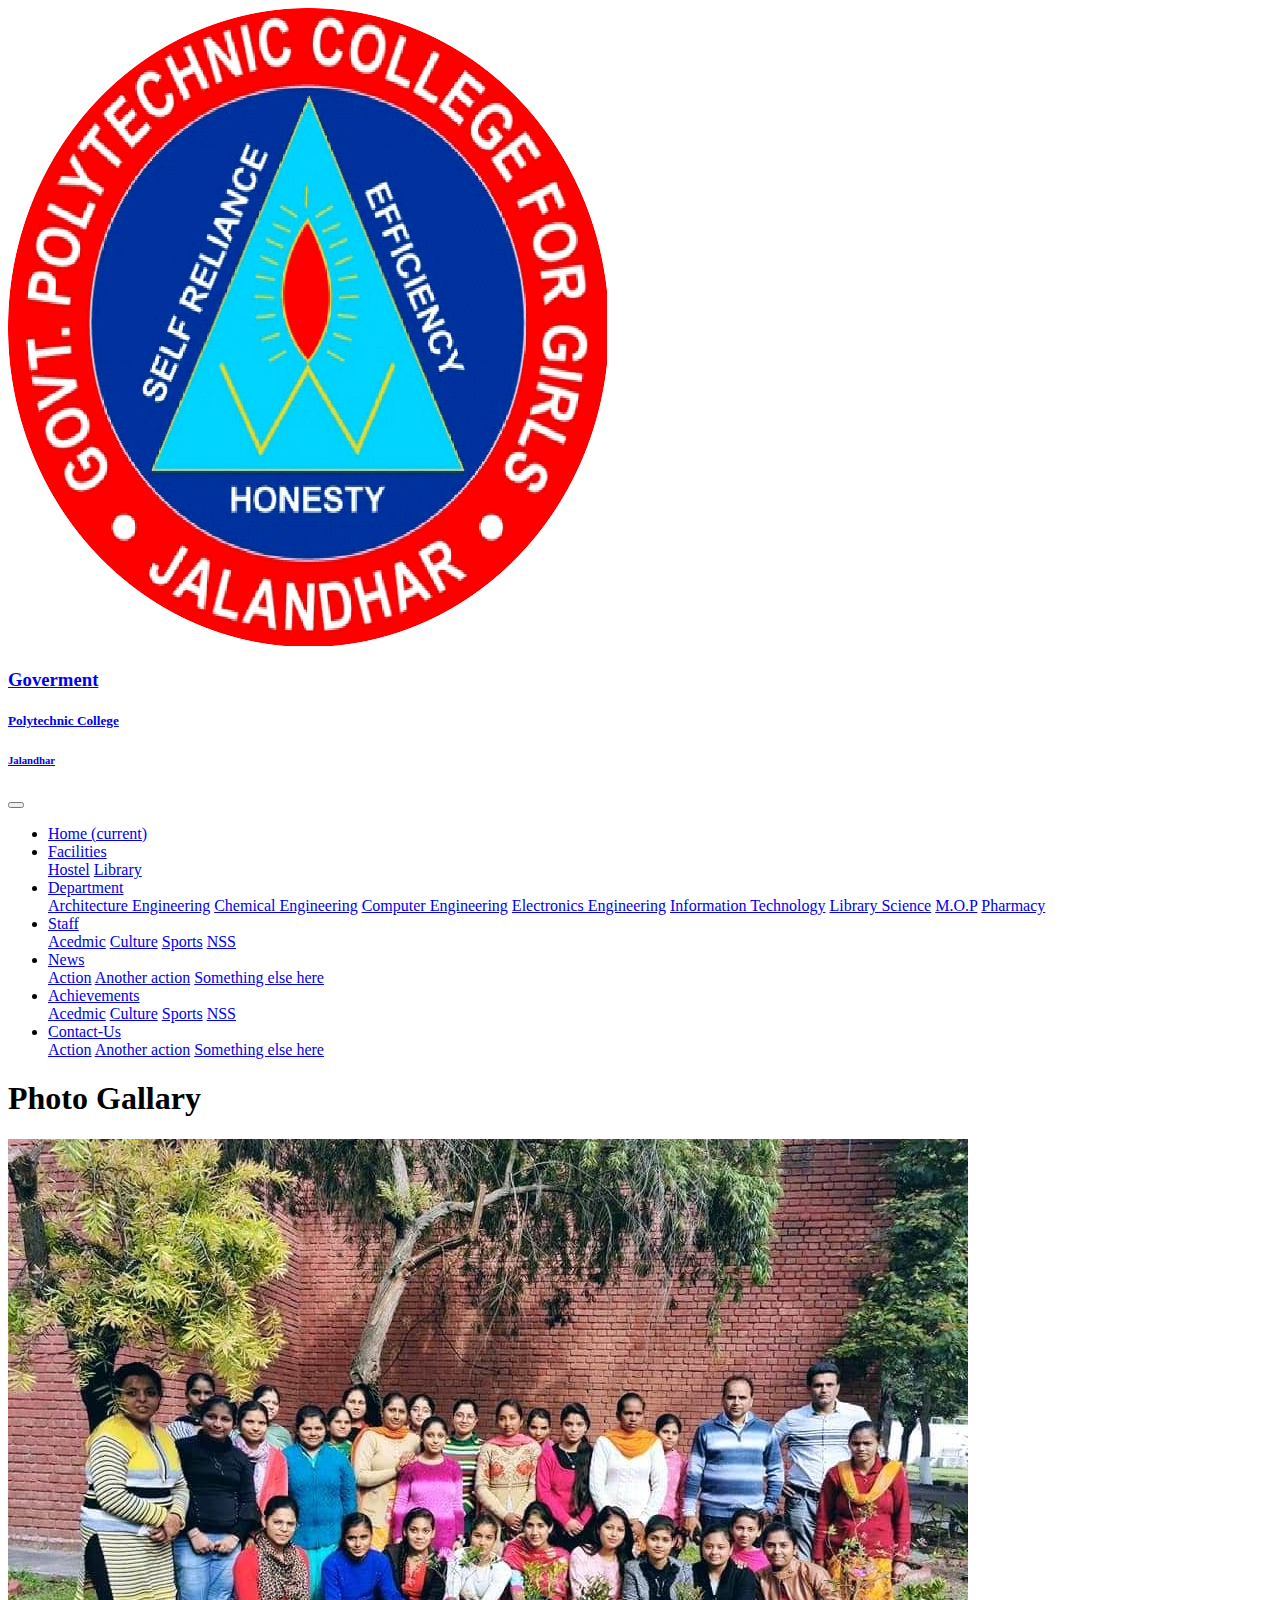
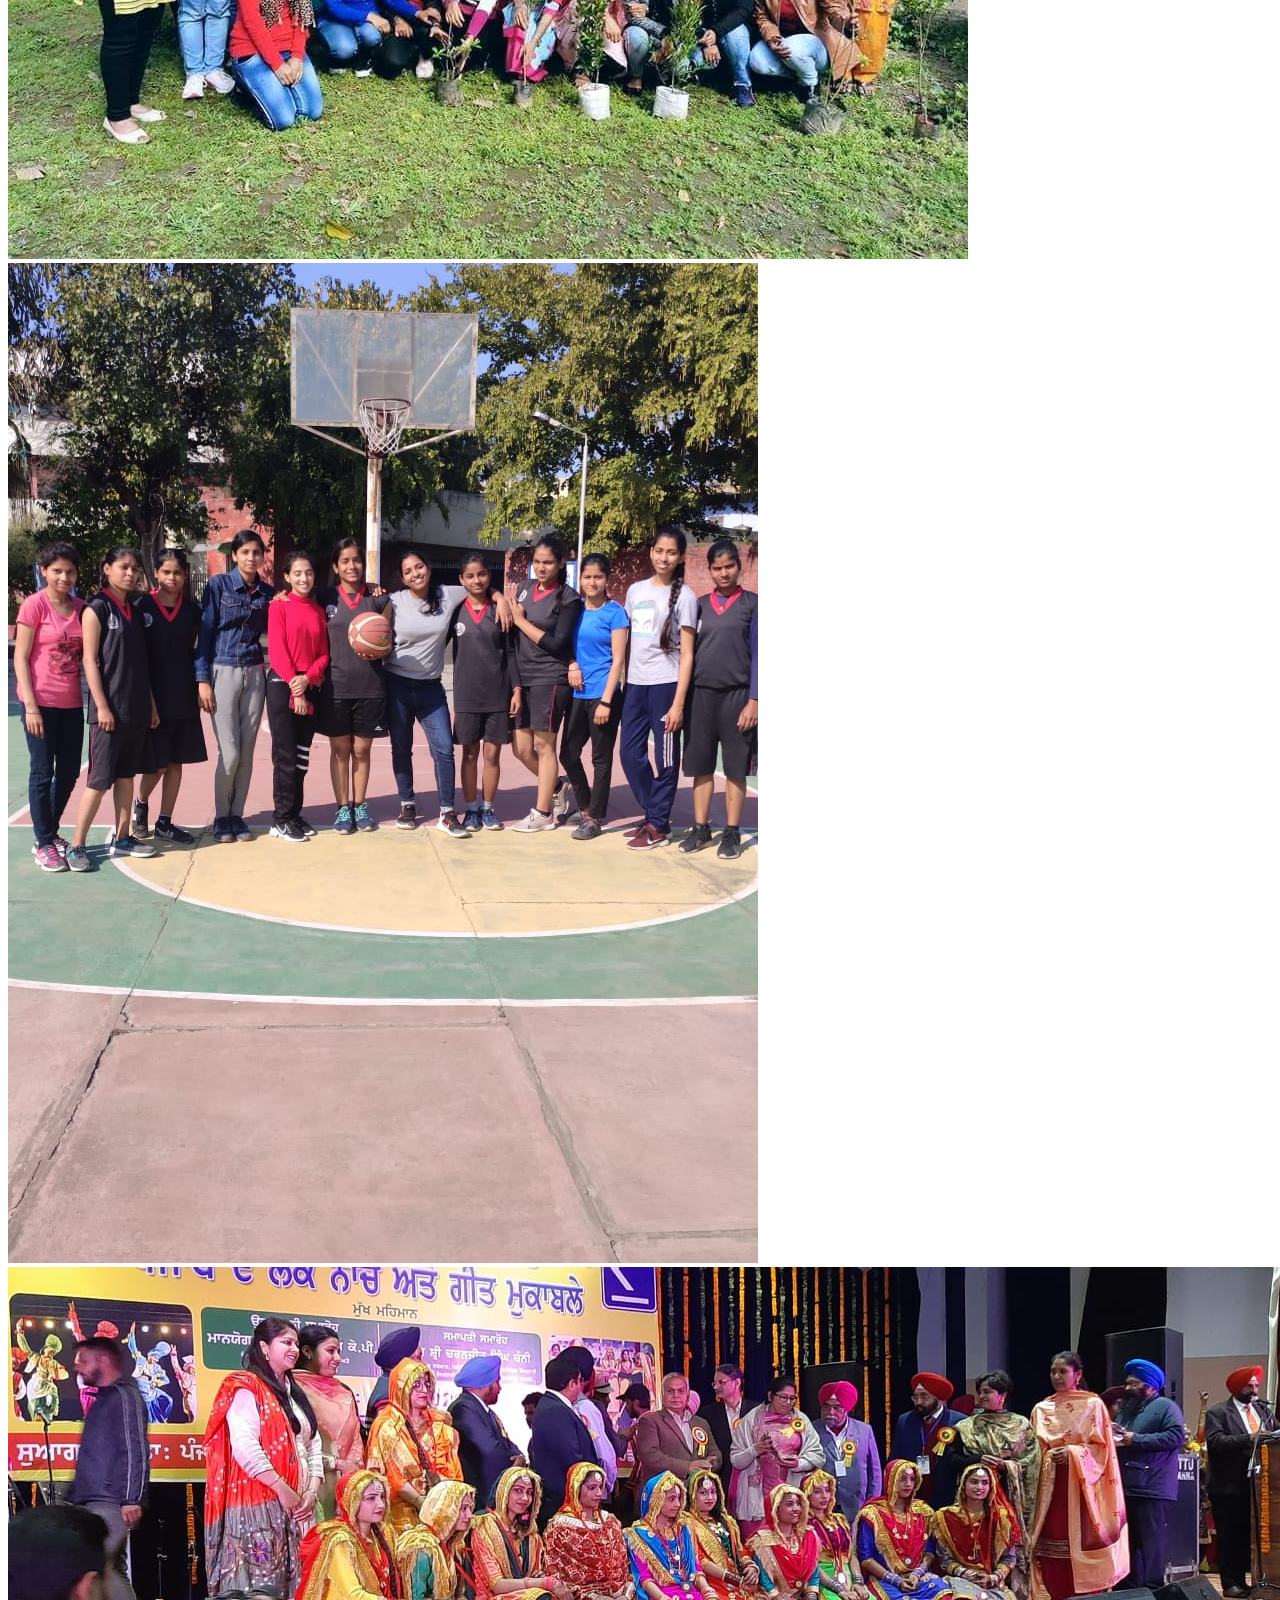
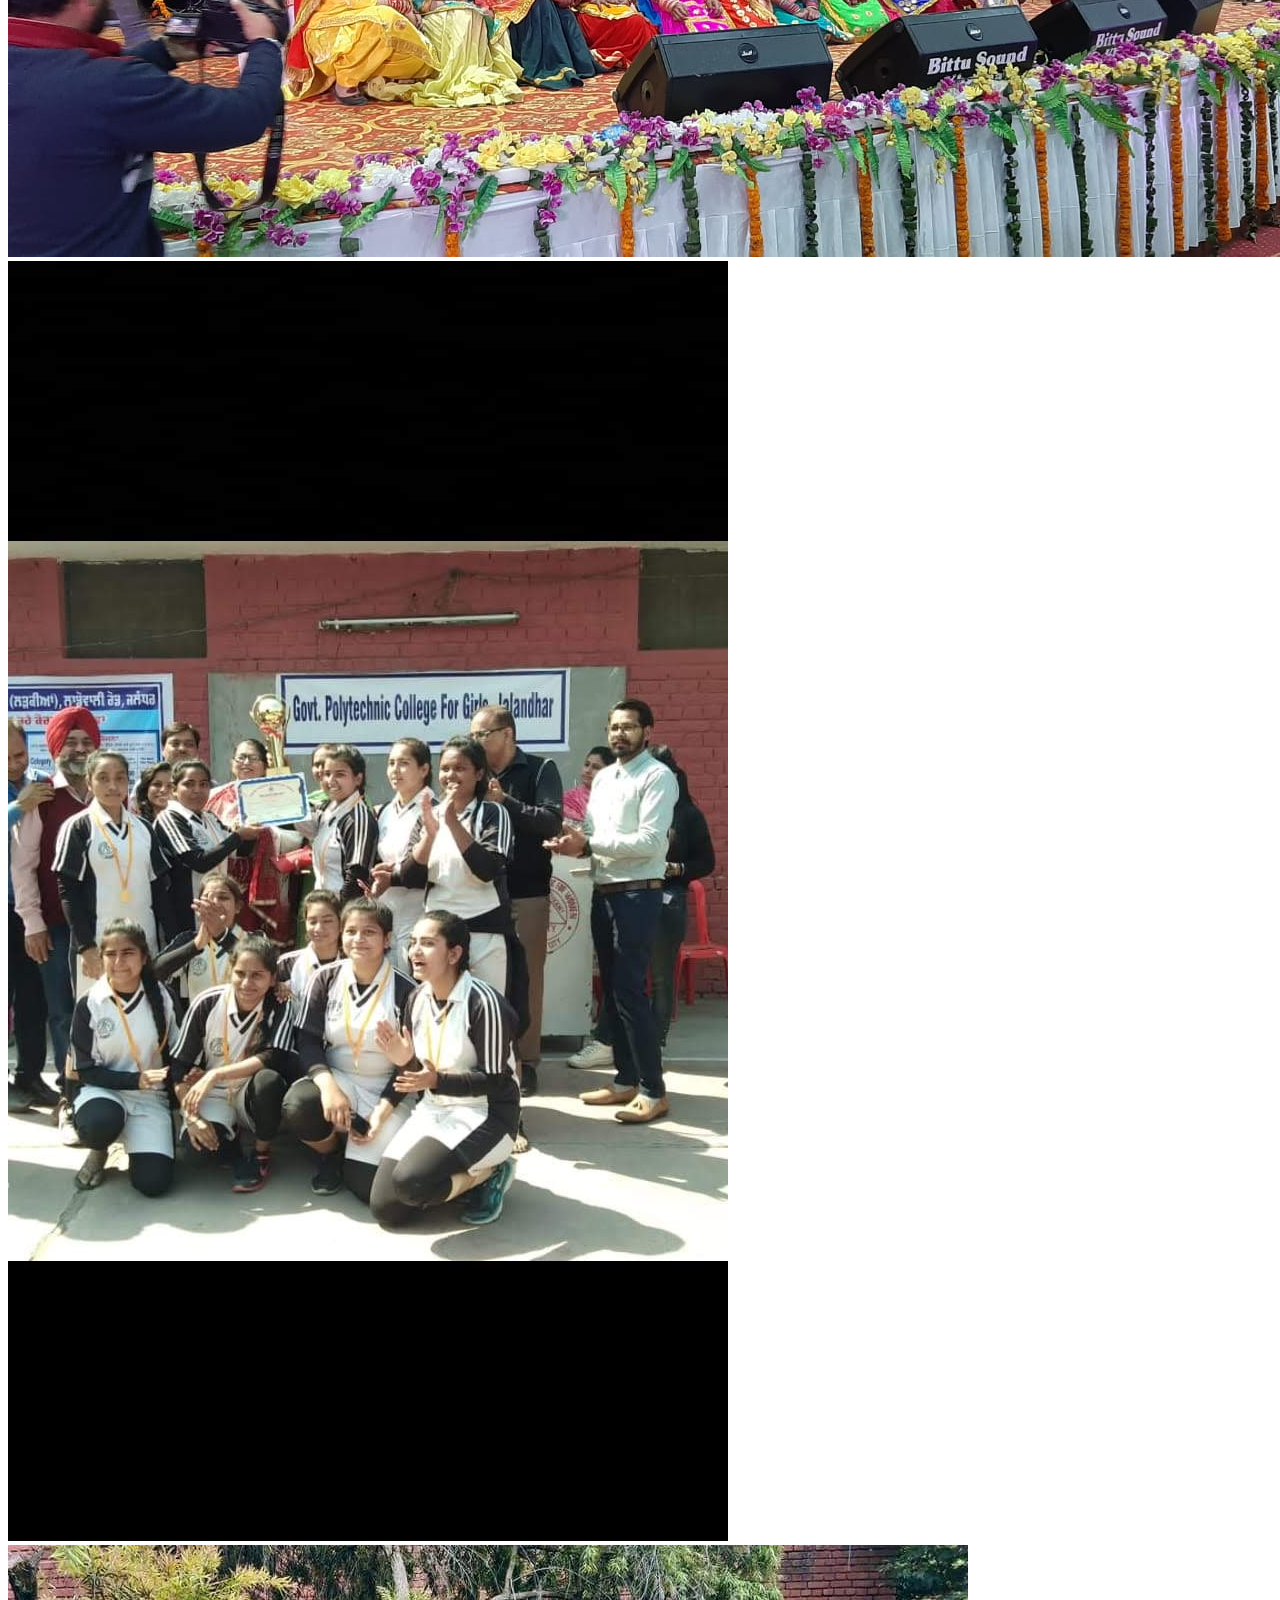
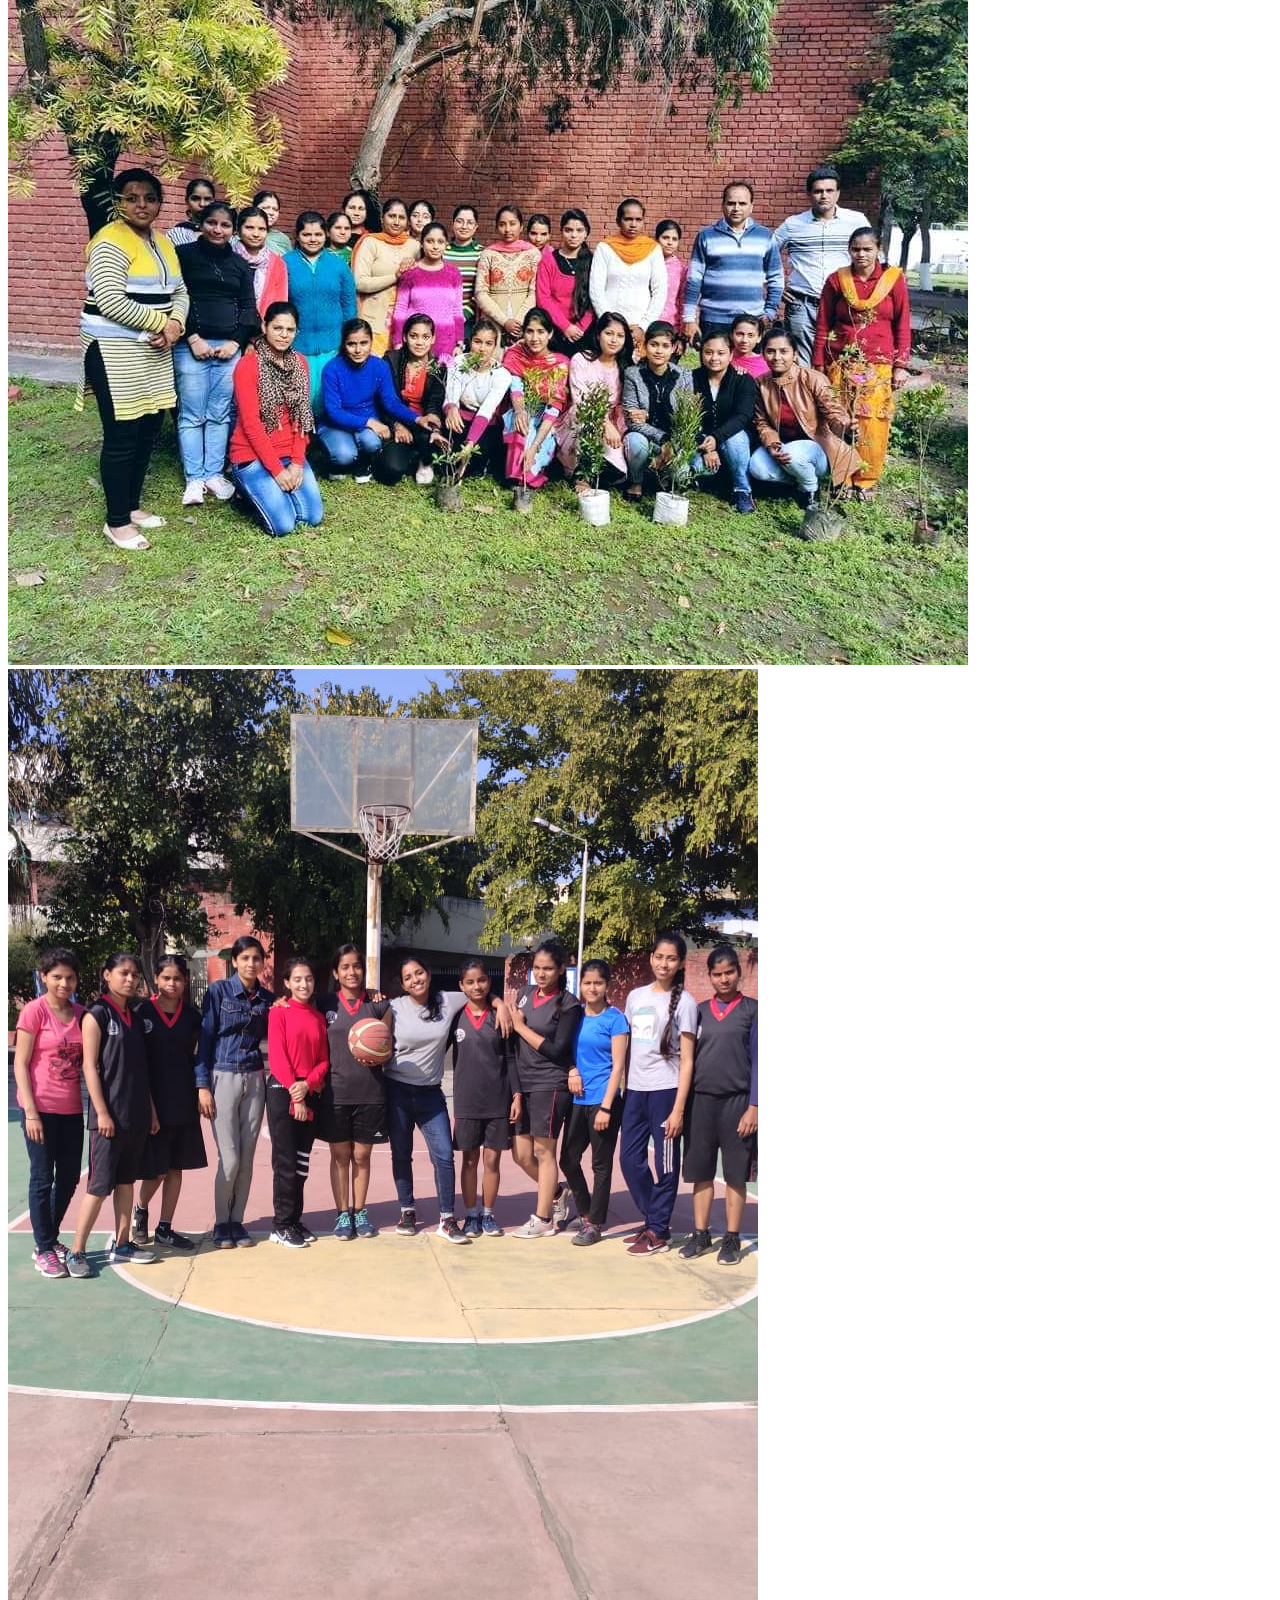
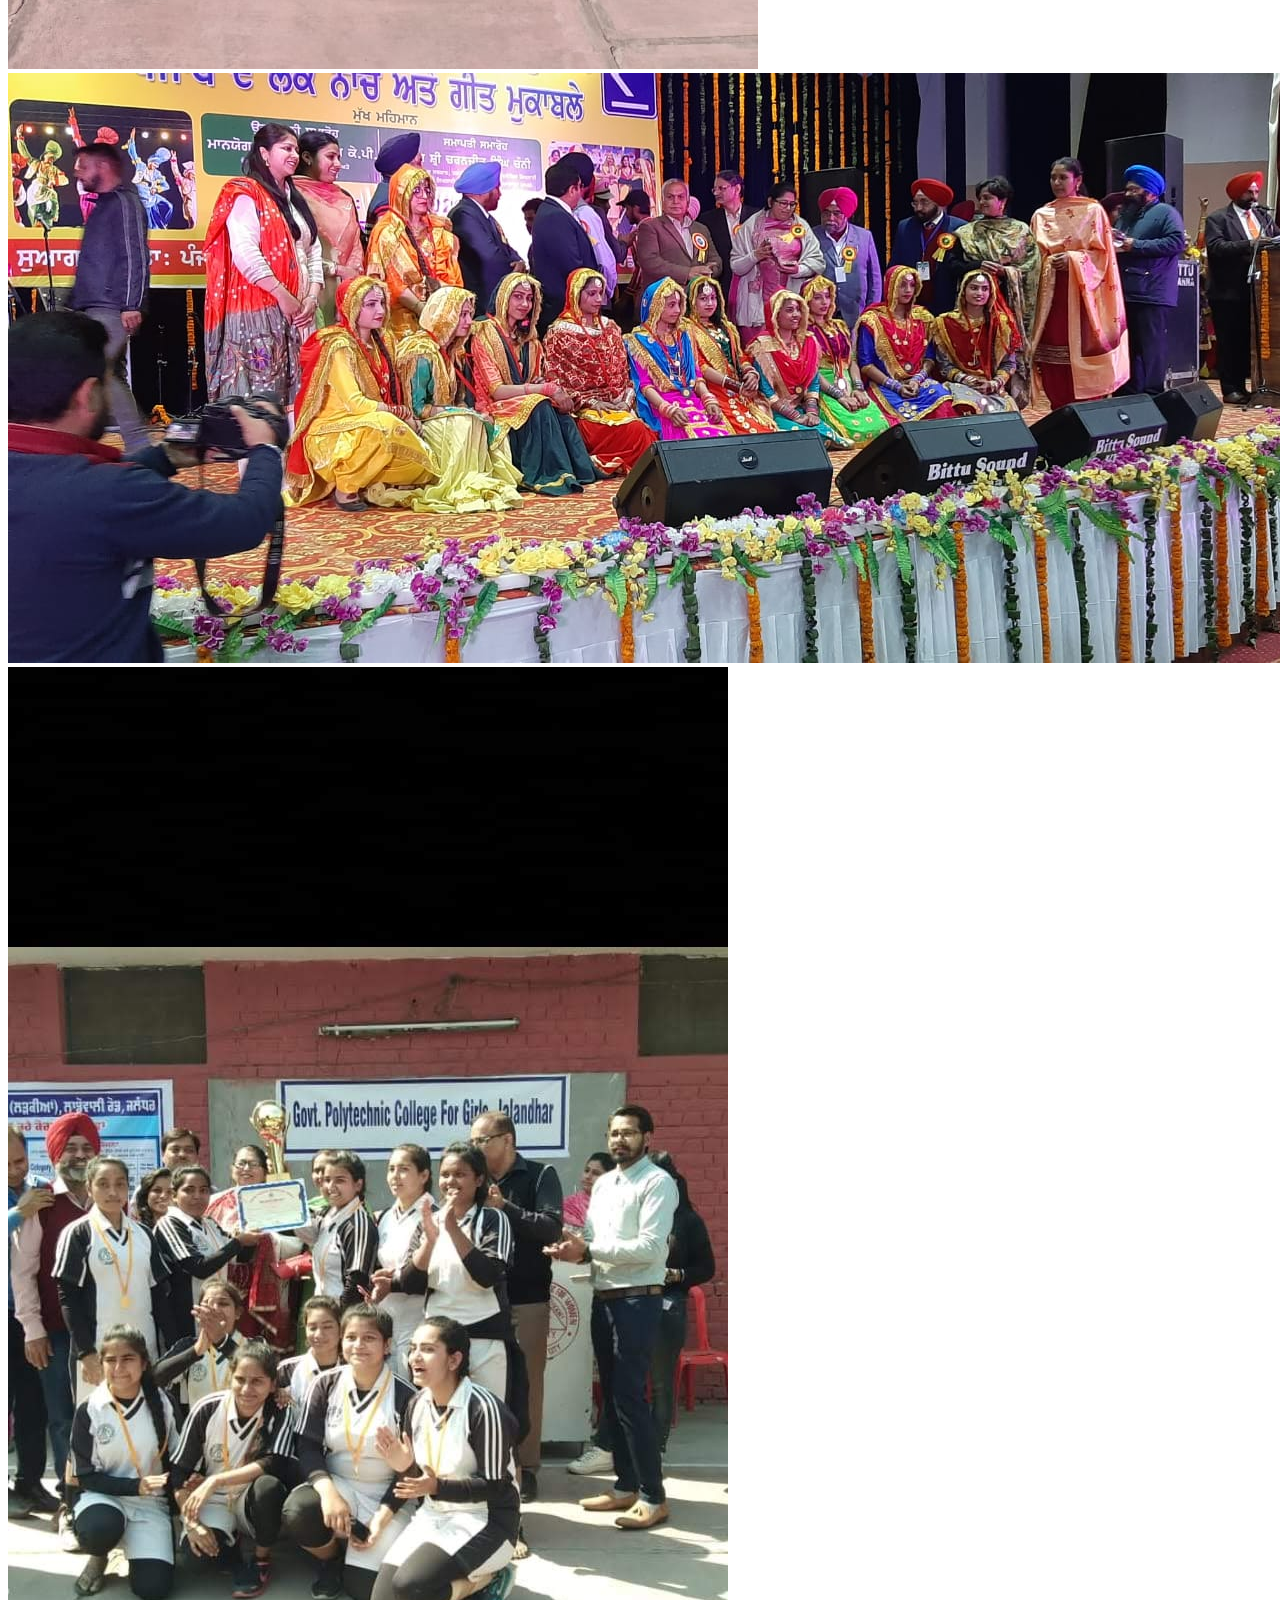
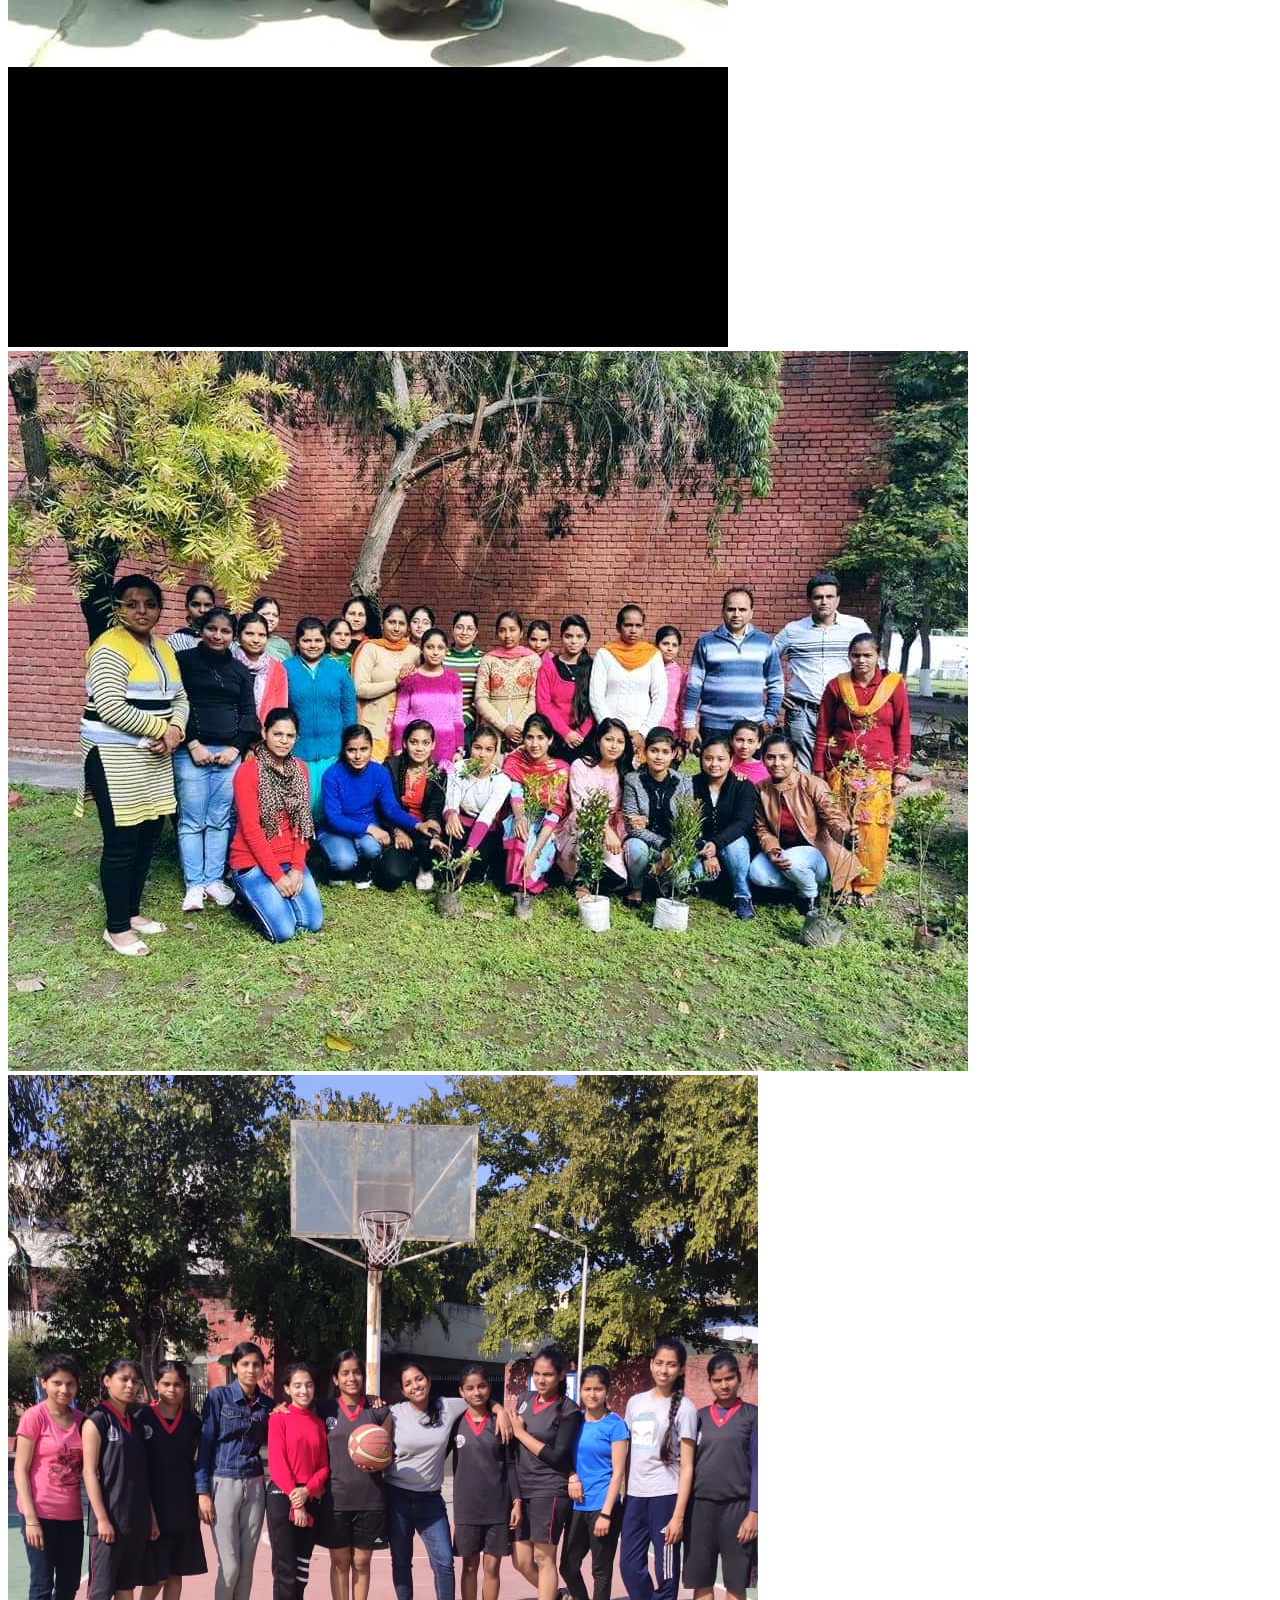
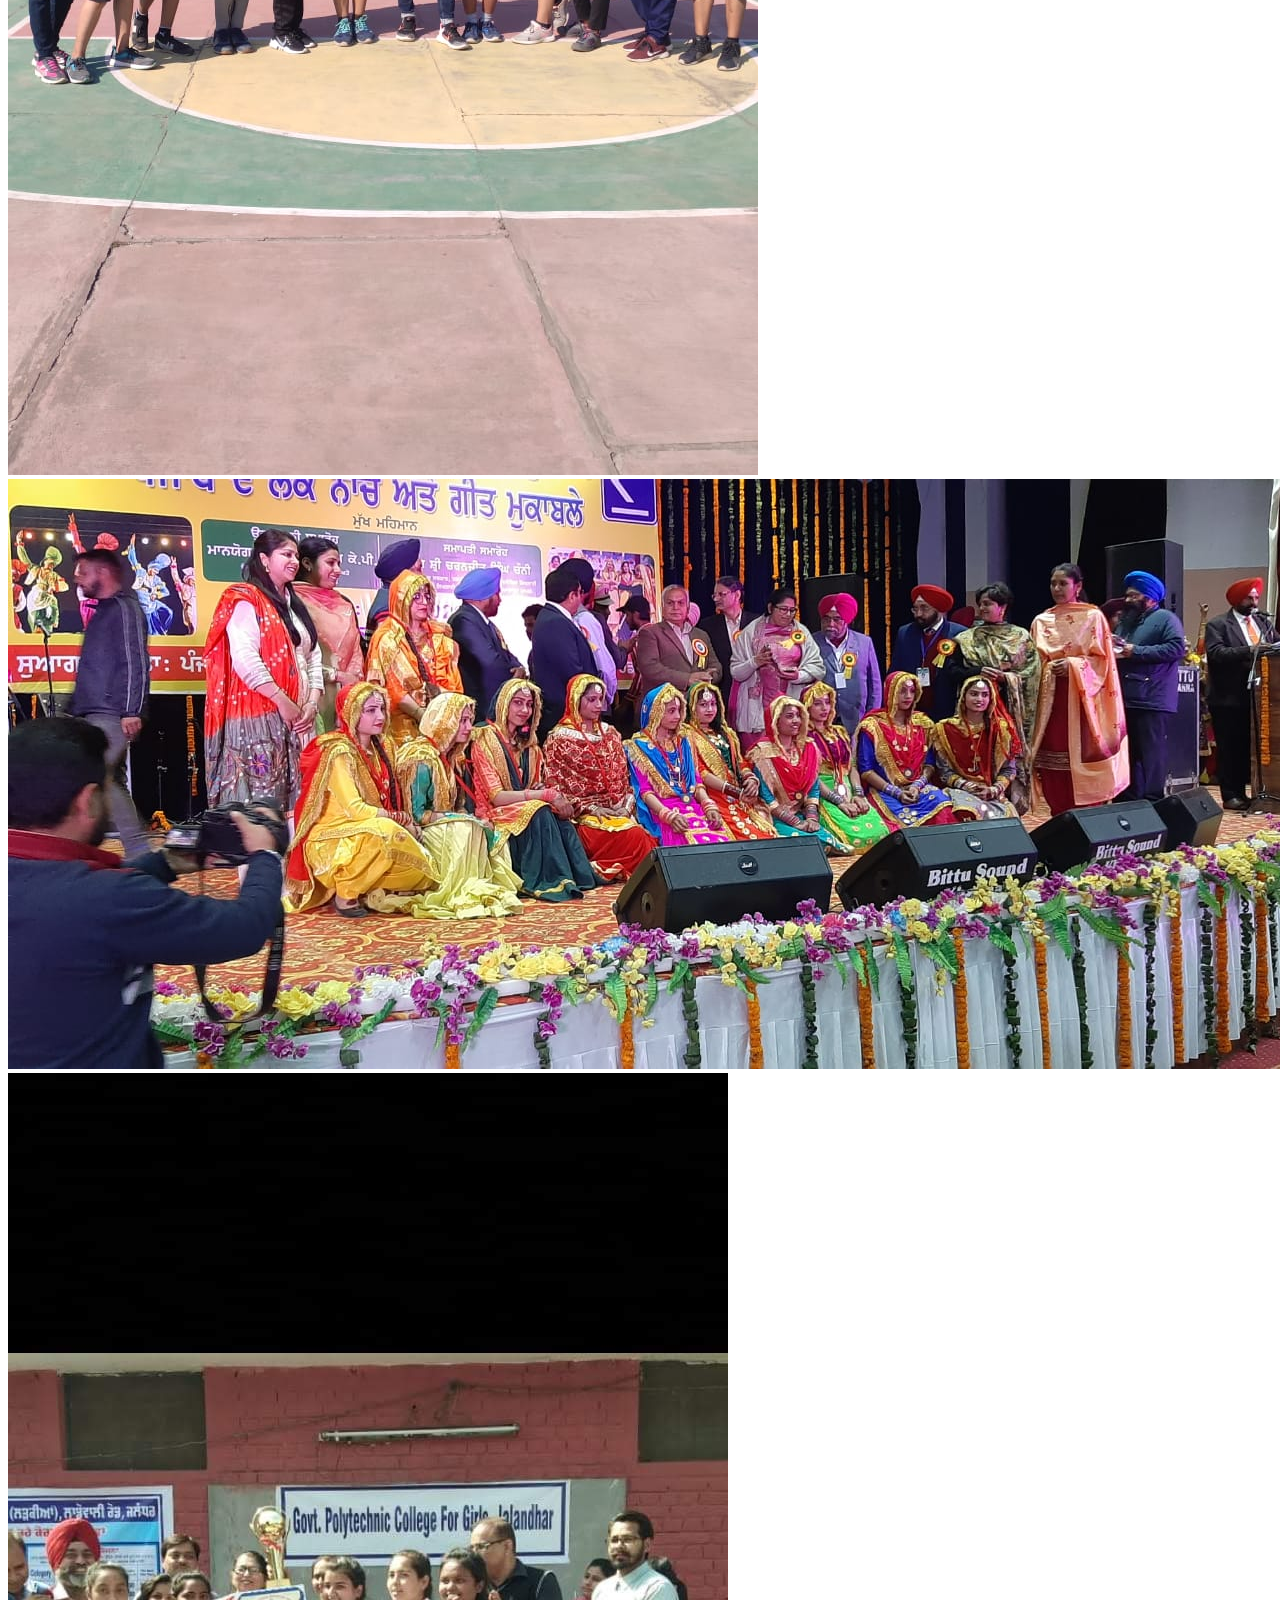
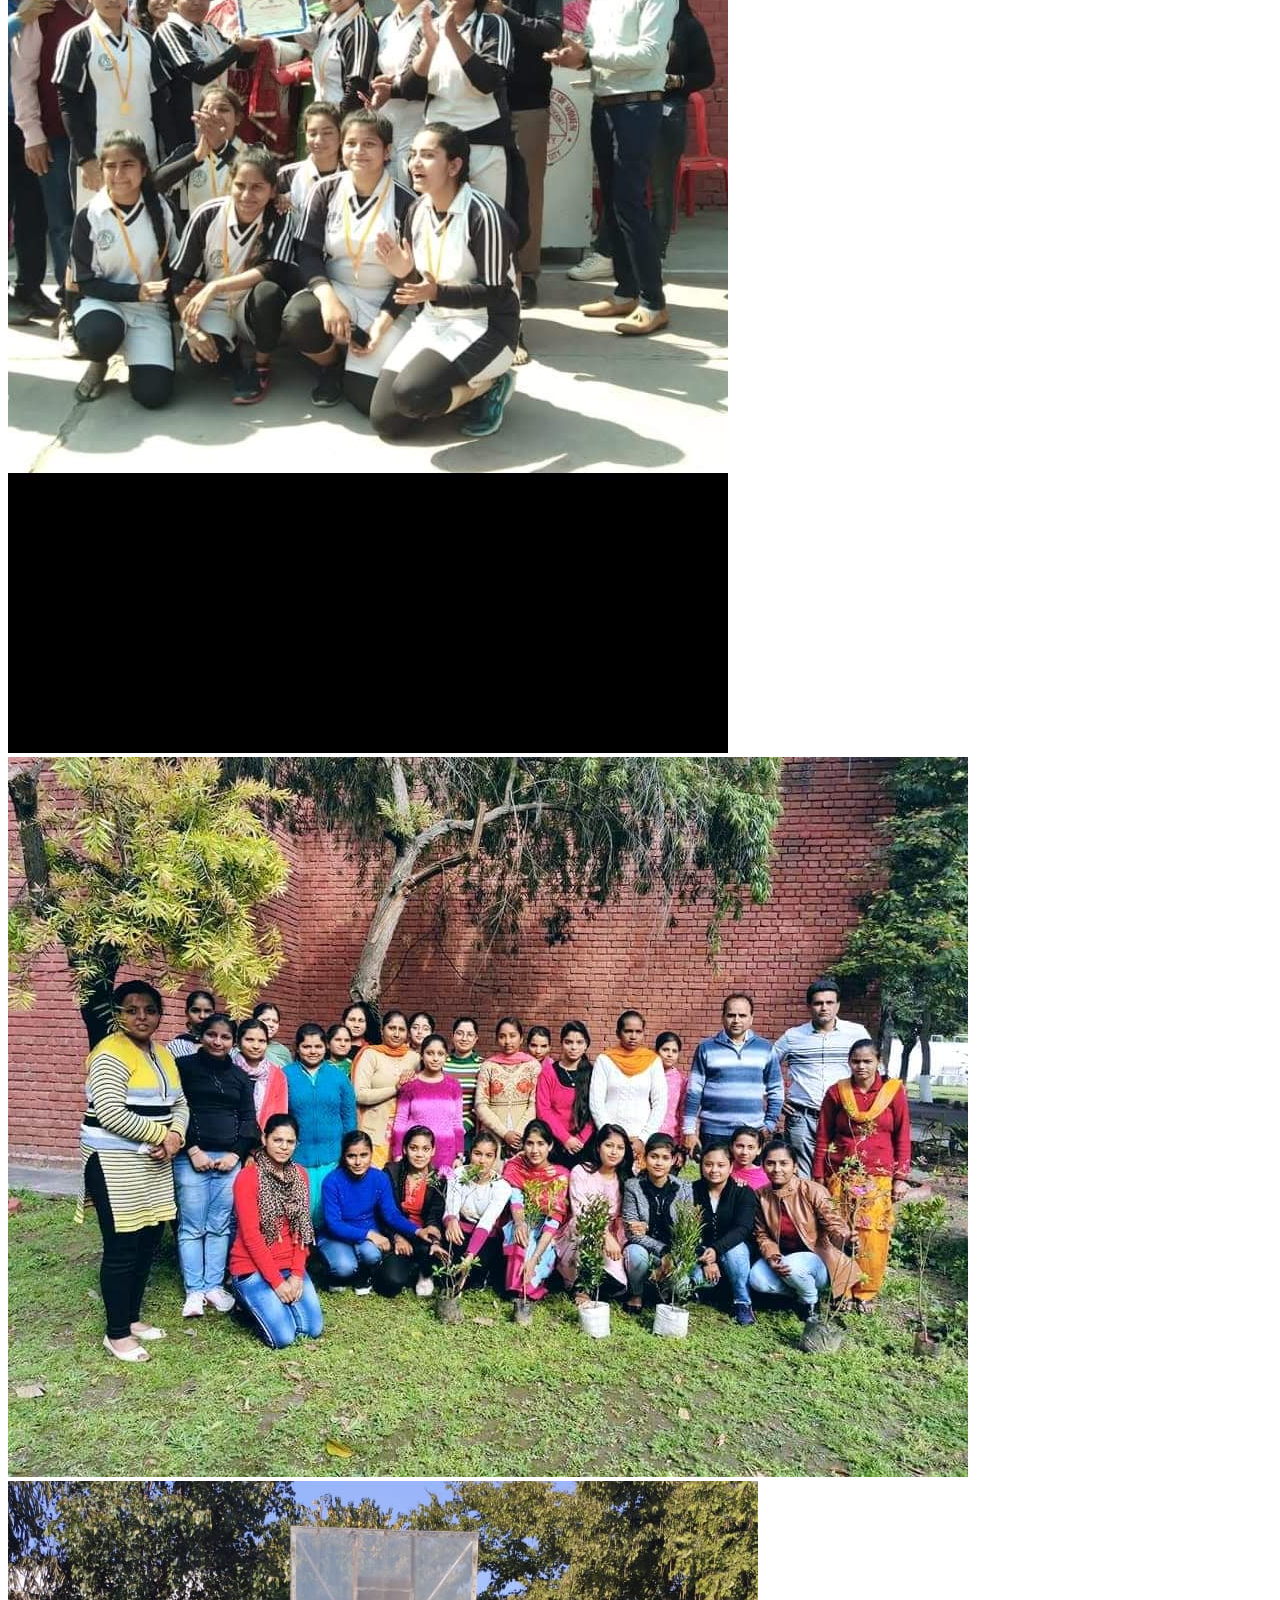
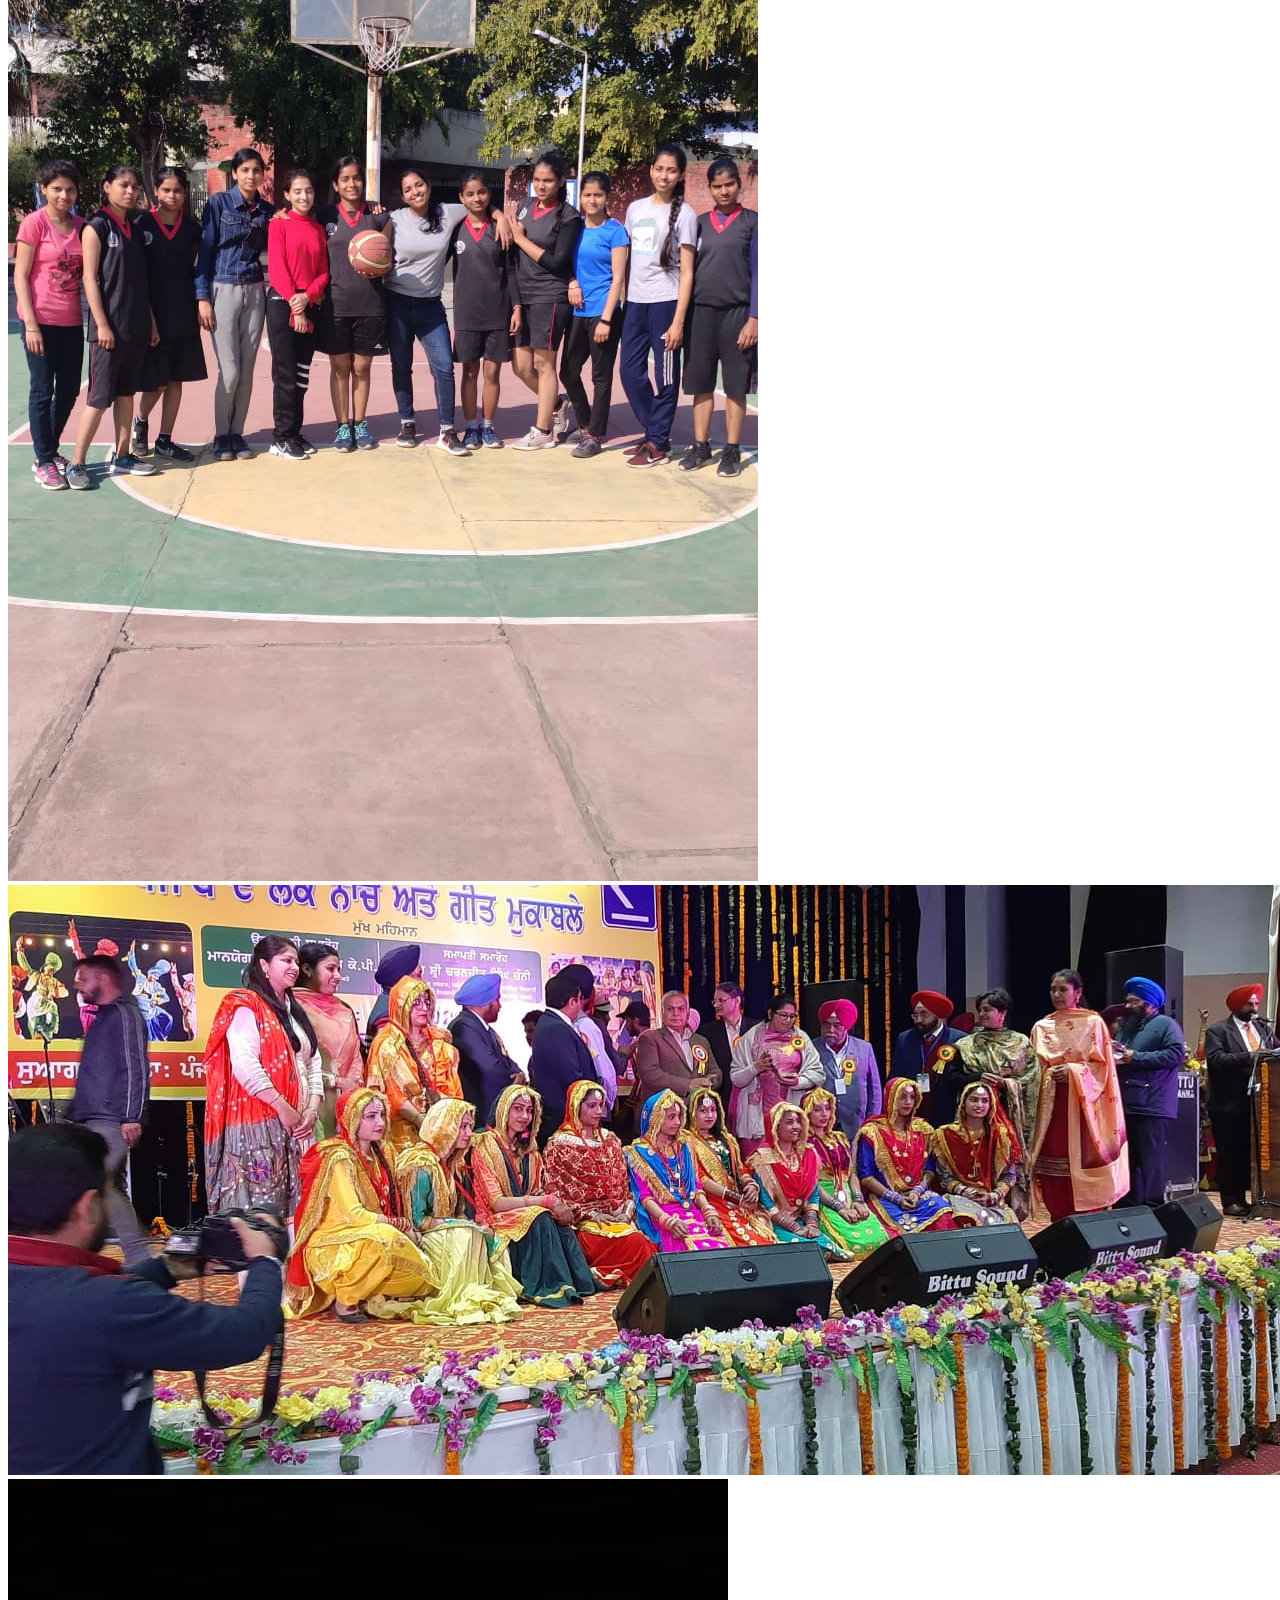
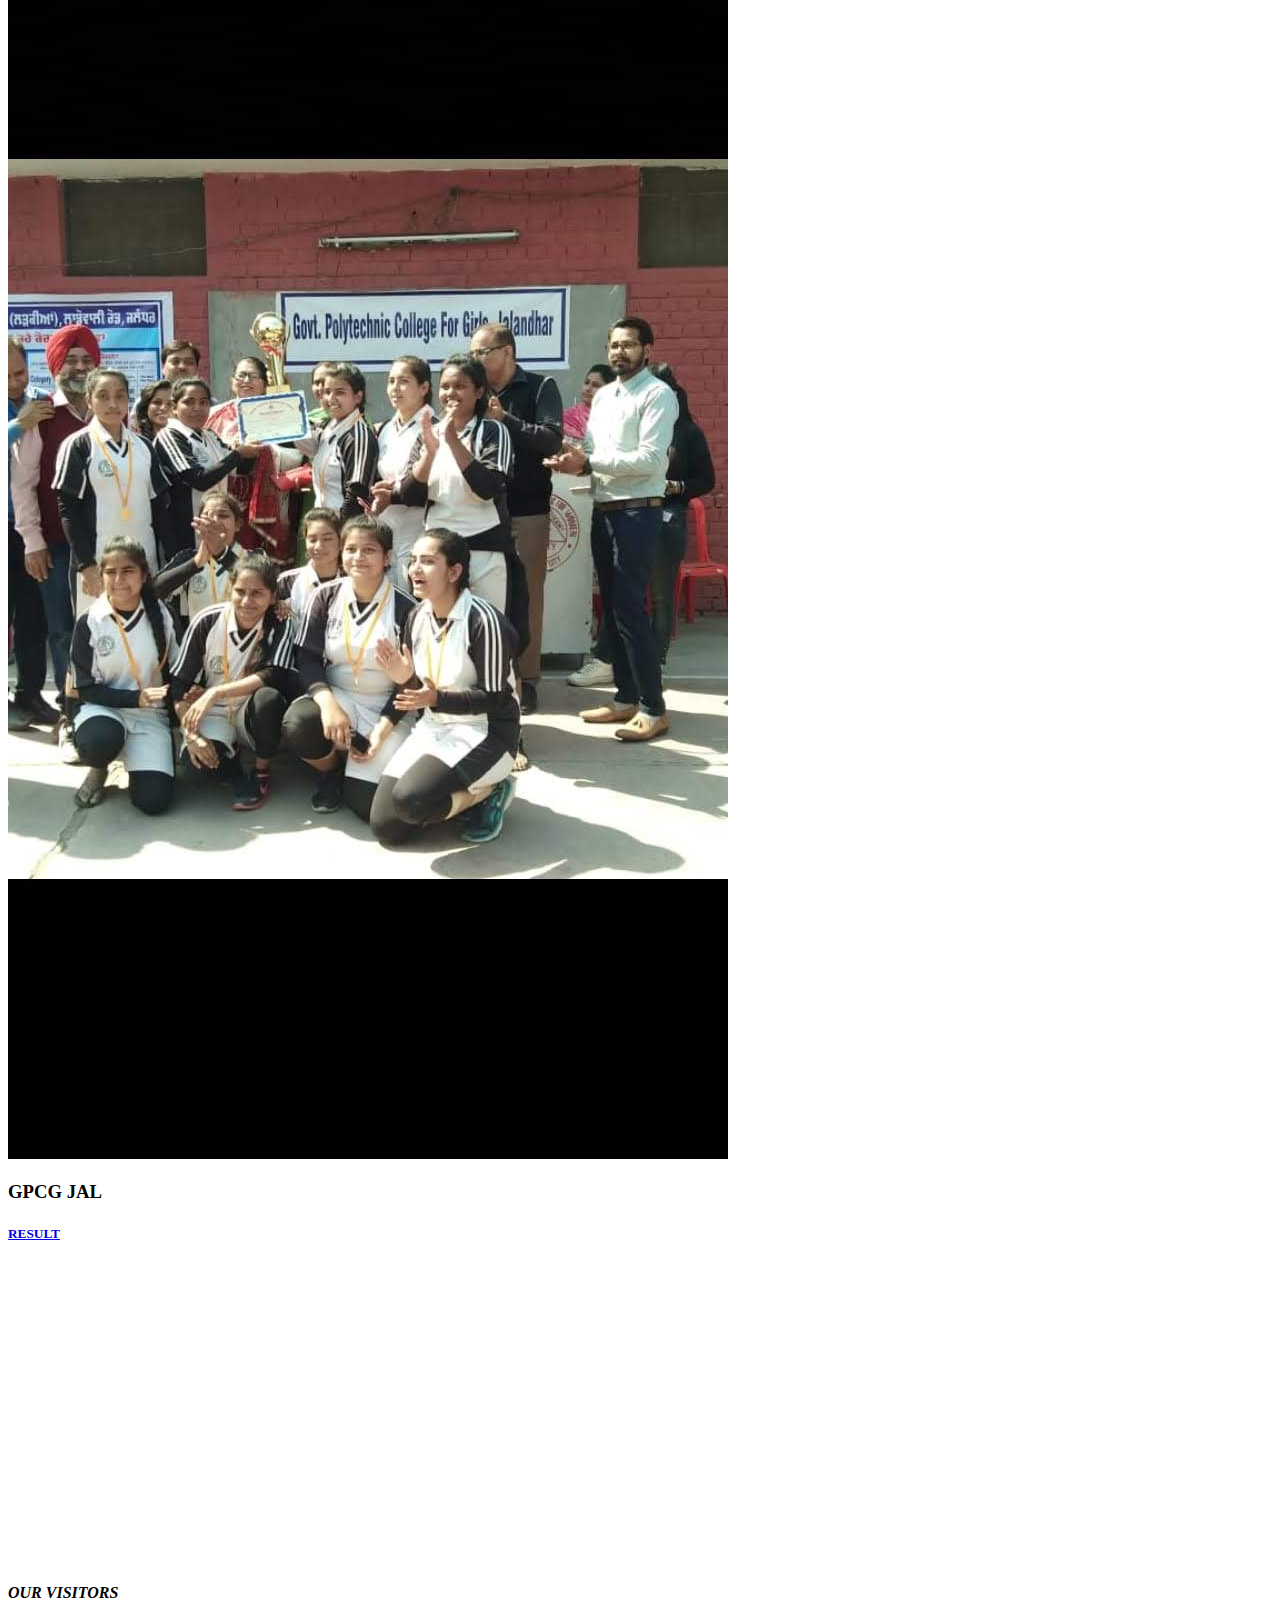
==== images.html @ 1d80669d "Initial commit" ====
<!DOCTYPE html>
<html lang="en" dir="ltr">
<head>
  <meta charset="utf-8">
  <title>Goverment Polytechnic College</title>
  <link rel="icon" href="IMAGES/logo.png">

  <!--GOOGLE FONTS------------------------------------>
  <link href="https://fonts.googleapis.com/css2?family=Montserrat:ital@1&family=Ubuntu:ital@1&display=swap" rel="stylesheet">
  <!--  fontawesome-->
  <script src="https://kit.fontawesome.com/4d2d1aa11d.js" crossorigin="anonymous"></script>
  <!-- BOOTSTRAP-------------------------------------->
  <link rel="stylesheet" href="https://stackpath.bootstrapcdn.com/bootstrap/4.5.0/css/bootstrap.min.css" integrity="sha384-9aIt2nRpC12Uk9gS9baDl411NQApFmC26EwAOH8WgZl5MYYxFfc+NcPb1dKGj7Sk" crossorigin="anonymous">
  <!--JAVASCRIPT-------------------------------------->
  <script src="https://code.jquery.com/jquery-3.5.1.slim.min.js" integrity="sha384-DfXdz2htPH0lsSSs5nCTpuj/zy4C+OGpamoFVy38MVBnE+IbbVYUew+OrCXaRkfj" crossorigin="anonymous"></script>
  <script src="https://cdn.jsdelivr.net/npm/popper.js@1.16.0/dist/umd/popper.min.js" integrity="sha384-Q6E9RHvbIyZFJoft+2mJbHaEWldlvI9IOYy5n3zV9zzTtmI3UksdQRVvoxMfooAo" crossorigin="anonymous"></script>
  <script src="https://stackpath.bootstrapcdn.com/bootstrap/4.5.0/js/bootstrap.min.js" integrity="sha384-OgVRvuATP1z7JjHLkuOU7Xw704+h835Lr+6QL9UvYjZE3Ipu6Tp75j7Bh/kR0JKI" crossorigin="anonymous"></script>
  <!--CSS-->
  <link rel="stylesheet" href="css/styles.css">
  <link rel="stylesheet" href="css/lightbox.min.css">
  <script type="text/javascript" src="js/lightbox-plus-jquery.min.js"></script>
</head>
  <body>

    <section id="title">

      <div class="container-fluid p-0">

        <nav class="navbar navbar-expand-lg  ">
          <a class="navbar-brand" href="#"><img class="logo" src="IMAGES/logo.png"></a>
          <a class="navbar-brand" href="#">
            <h3>Goverment </h3>
            <h5>Polytechnic College</h5>
            <h6>Jalandhar</h6>
          </a>
          <button class="navbar-toggler tog" type="button" data-toggle="collapse" data-target="#navbarSupportedContent" aria-controls="navbarSupportedContent" aria-expanded="false" aria-label="Toggle navigation">
            <span class="navbar-toggler-icon"><i class="fas fa-grip-lines"></i></span>
          </button>

          <div class="collapse navbar-collapse" id="navbarSupportedContent">
            <ul class="navbar-nav ml-auto">
              <li class="nav-item active">
                <a class="nav-link active" href="index.html">Home <span class="sr-only">(current)</span></a>
              </li>
              <li class="nav-item dropdown">
                <a class="nav-link dropdown-toggle" href="#" id="navbarDropdown" role="button" data-toggle="dropdown" aria-haspopup="true" aria-expanded="false">
                  <i class="fas fa-tasks"></i> Facilities
                </a>
                <div class="dropdown-menu" aria-labelledby="navbarDropdown">
                  <a class="dropdown-item" href="facilities.html #hostel">Hostel</a>
                  <a class="dropdown-item" href="#">Library</a>
                </div>
              </li>
              <li class="nav-item dropdown">
                <a class="nav-link dropdown-toggle" href="#" id="navbarDropdown1" role="button" data-toggle="dropdown" aria-haspopup="true" aria-expanded="false">
                  <i class="fas fa-building"></i> Department
                </a>
                <div class="dropdown-menu " aria-labelledby="navbarDropdown1" >
                  <a class="dropdown-item" href="facilities.html #hostel">Architecture Engineering</a>
                  <a class="dropdown-item" href="#">Chemical Engineering</a>
                  <a class="dropdown-item" href="#">Computer Engineering</a>
                  <a class="dropdown-item" href="#">Electronics Engineering</a>
                  <a class="dropdown-item" href="#">Information Technology</a>
                  <a class="dropdown-item" href="#">Library Science</a>
                  <a class="dropdown-item" href="#">M.O.P</a>
                  <a class="dropdown-item" href="#">Pharmacy</a>
                </div>
              </li>
              <li class="nav-item dropdown">
                <a class="nav-link dropdown-toggle" href="#" id="navbarDropdown" role="button" data-toggle="dropdown" aria-haspopup="true" aria-expanded="false">
                  <i class="fas fa-chalkboard-teacher"></i> Staff
                </a>
                <div class="dropdown-menu" aria-labelledby="navbarDropdown">
                  <a class="dropdown-item" href="#">Acedmic</a>
                  <a class="dropdown-item" href="#">Culture</a>
                  <a class="dropdown-item" href="#">Sports</a>
                  <a class="dropdown-item" href="#">NSS</a>
                </div>
              </li>
              <li class="nav-item dropdown">
                <a class="nav-link dropdown-toggle" href="#" id="navbarDropdown" role="button" data-toggle="dropdown" aria-haspopup="true" aria-expanded="false">
                  <i class="fas fa-newspaper"></i> News
                </a>
                <div class="dropdown-menu" aria-labelledby="navbarDropdown">
                  <a class="dropdown-item" href="#">Action</a>
                  <a class="dropdown-item" href="#">Another action</a>
                  <a class="dropdown-item" href="#">Something else here</a>
                </div>
              </li>

              <li class="nav-item dropdown">
                <a class="nav-link dropdown-toggle" href="#" id="navbarDropdown" role="button" data-toggle="dropdown" aria-haspopup="true" aria-expanded="false">
                  <i class="fas fa-trophy"></i> Achievements
                </a>
                <div class="dropdown-menu" aria-labelledby="navbarDropdown">
                  <a class="dropdown-item" href="#">Acedmic</a>
                  <a class="dropdown-item" href="#">Culture</a>
                  <a class="dropdown-item" href="#">Sports</a>
                  <a class="dropdown-item" href="#">NSS</a>
                </div>
              </li>

              <li class="nav-item dropdown">
                <a class="nav-link dropdown-toggle" href="#" id="navbarDropdown" role="button" data-toggle="dropdown" aria-haspopup="true" aria-expanded="false">
                  <i class="fas fa-mobile-alt"></i> Contact-Us
                </a>
                <div class="dropdown-menu" aria-labelledby="navbarDropdown">
                  <a class="dropdown-item" href="#">Action</a>
                  <a class="dropdown-item" href="#">Another action</a>
                  <a class="dropdown-item" href="#">Something else here</a>
                </div>
              </li>
            </ul>
          </div>
        </nav>
      </div>
    </section>
    <h1>Photo Gallary <i class="fas fa-camera"></i></h1>

    <a href="IMAGES/clg girls.jpg" data-lightbox="mygallery" ><img class="gallary-image" src="IMAGES/clg girls.jpg" alt=""></a>
    <a href="IMAGES/bb.jpg" data-lightbox="mygallery" ><img class="gallary-image" src="IMAGES/bb.jpg" alt=""></a>
    <a href="IMAGES/gidha.jpg" data-lightbox="mygallery" ></a> <img class="gallary-image" src="IMAGES/gidha.jpg" alt="">
    <a href="IMAGES/kabaddi.jpg" data-lightbox="mygallery" > <img class="gallary-image" src="IMAGES/kabaddi.jpg" alt=""></a>
    <a href="IMAGES/clg girls.jpg" data-lightbox="mygallery" ><img class="gallary-image" src="IMAGES/clg girls.jpg" alt=""></a>
    <a href="IMAGES/bb.jpg" data-lightbox="mygallery" ><img class="gallary-image" src="IMAGES/bb.jpg" alt=""></a>
    <a href="IMAGES/gidha.jpg" data-lightbox="mygallery" ></a> <img class="gallary-image" src="IMAGES/gidha.jpg" alt="">
    <a href="IMAGES/kabaddi.jpg" data-lightbox="mygallery" > <img class="gallary-image" src="IMAGES/kabaddi.jpg" alt=""></a>
    <a href="IMAGES/clg girls.jpg" data-lightbox="mygallery" ><img class="gallary-image" src="IMAGES/clg girls.jpg" alt=""></a>
    <a href="IMAGES/bb.jpg" data-lightbox="mygallery" ><img class="gallary-image" src="IMAGES/bb.jpg" alt=""></a>
    <a href="IMAGES/gidha.jpg" data-lightbox="mygallery" ></a> <img class="gallary-image" src="IMAGES/gidha.jpg" alt="">
    <a href="IMAGES/kabaddi.jpg" data-lightbox="mygallery" > <img class="gallary-image" src="IMAGES/kabaddi.jpg" alt=""></a>
    <a href="IMAGES/clg girls.jpg" data-lightbox="mygallery" ><img class="gallary-image" src="IMAGES/clg girls.jpg" alt=""></a>
    <a href="IMAGES/bb.jpg" data-lightbox="mygallery" ><img class="gallary-image" src="IMAGES/bb.jpg" alt=""></a>
    <a href="IMAGES/gidha.jpg" data-lightbox="mygallery" ></a> <img class="gallary-image" src="IMAGES/gidha.jpg" alt="">
    <a href="IMAGES/kabaddi.jpg" data-lightbox="mygallery" > <img class="gallary-image" src="IMAGES/kabaddi.jpg" alt=""></a>

    <section id="last">


      <div class="col-md-4 last1">

        <div class="widget">

          <h3>GPCG JAL</h3>
          <a class="linkk" href="http://results.pbteched.net/">
            <h5>
              <p>RESULT</p>
            </h5>
          </a>
          <iframe class="google"
            src="https://www.google.com/maps/embed?pb=!1m18!1m12!1m3!1d852.1131993019272!2d75.59741202920301!3d31.31886594452925!2m3!1f0!2f0!3f0!3m2!1i1024!2i768!4f13.1!3m3!1m2!1s0x391a5a37d04ed131%3A0x1919f16e42b22306!2sGovt%20Polytechnic%20College%20For%20Girls!5e0!3m2!1sen!2sin!4v1595864749520!5m2!1sen!2sin"
            width="400" height="300" frameborder="0" style="border:0;" allowfullscreen="" aria-hidden="false" tabindex="0">
          </iframe>
          <p> <strong> <em> OUR VISITORS </em> </strong></p>
          <i class="fas fa-arrow-down"></i> <br>
          <a href="https://www.freecounterstat.com" title="free hit counter">
            <img class="counter" src="https://counter3.stat.ovh/private/freecounterstat.php?c=r44mh5386f1gnrn2a45j3nzstdfyn1wk" border="0" title="free hit counter" alt="free hit counter">
          </a>

        </div>

      </div>

      <div class="col-md-4 last2">

        <div class="widget">

          <h4>Department</h4>
          <hr>
          <p>Computer</p>
          <hr>
          <p>Architecture</p>
          <hr>
          <p>I.T</p>
          <hr>
          <p>Electronics</p>
          <hr>
          <p>Library</p>
          <hr>
          <p>M.O.P</p>
          <hr>
          <p>Chemical</p>

        </div>

      </div>

      <div class="col-md-4 last3">

        <div class="widget">

          <h3>Address</h3>
          <h6><i class="fas fa-directions"></i> Goverment Polytechnic College for girls, Jalandhar</h6>
          <h6>near Bus Stand</h6>
          <hr>
          <h6><i class="fas fa-mobile-alt"></i> Jalandhar, Punjab <strong>144001</strong> </h6>

        </div>

      </div>
    </section>

    <!-- ....................................................................... social icon....................................................   -->
    <section id="social-icon">
      <i class="social-icon fab fa-facebook-f"></i>
      <i class="social-icon fab fa-twitter"></i>
      <i class="social-icon fab fa-instagram"></i>
      <i class="social-icon fas fa-envelope"></i>
    </section>

    <!--................................................................................ footer.................................................... -->
    <footer id="footer">
      <span class="Copyright">© Copyright 2020 </span>
      <span class="saloni"> Designed By : <a class="linkk2" href="saloniclare2001@gmail.com">saloniclare2001@gmail.com</a> </span>

    </footer>

  </body>

  </html>
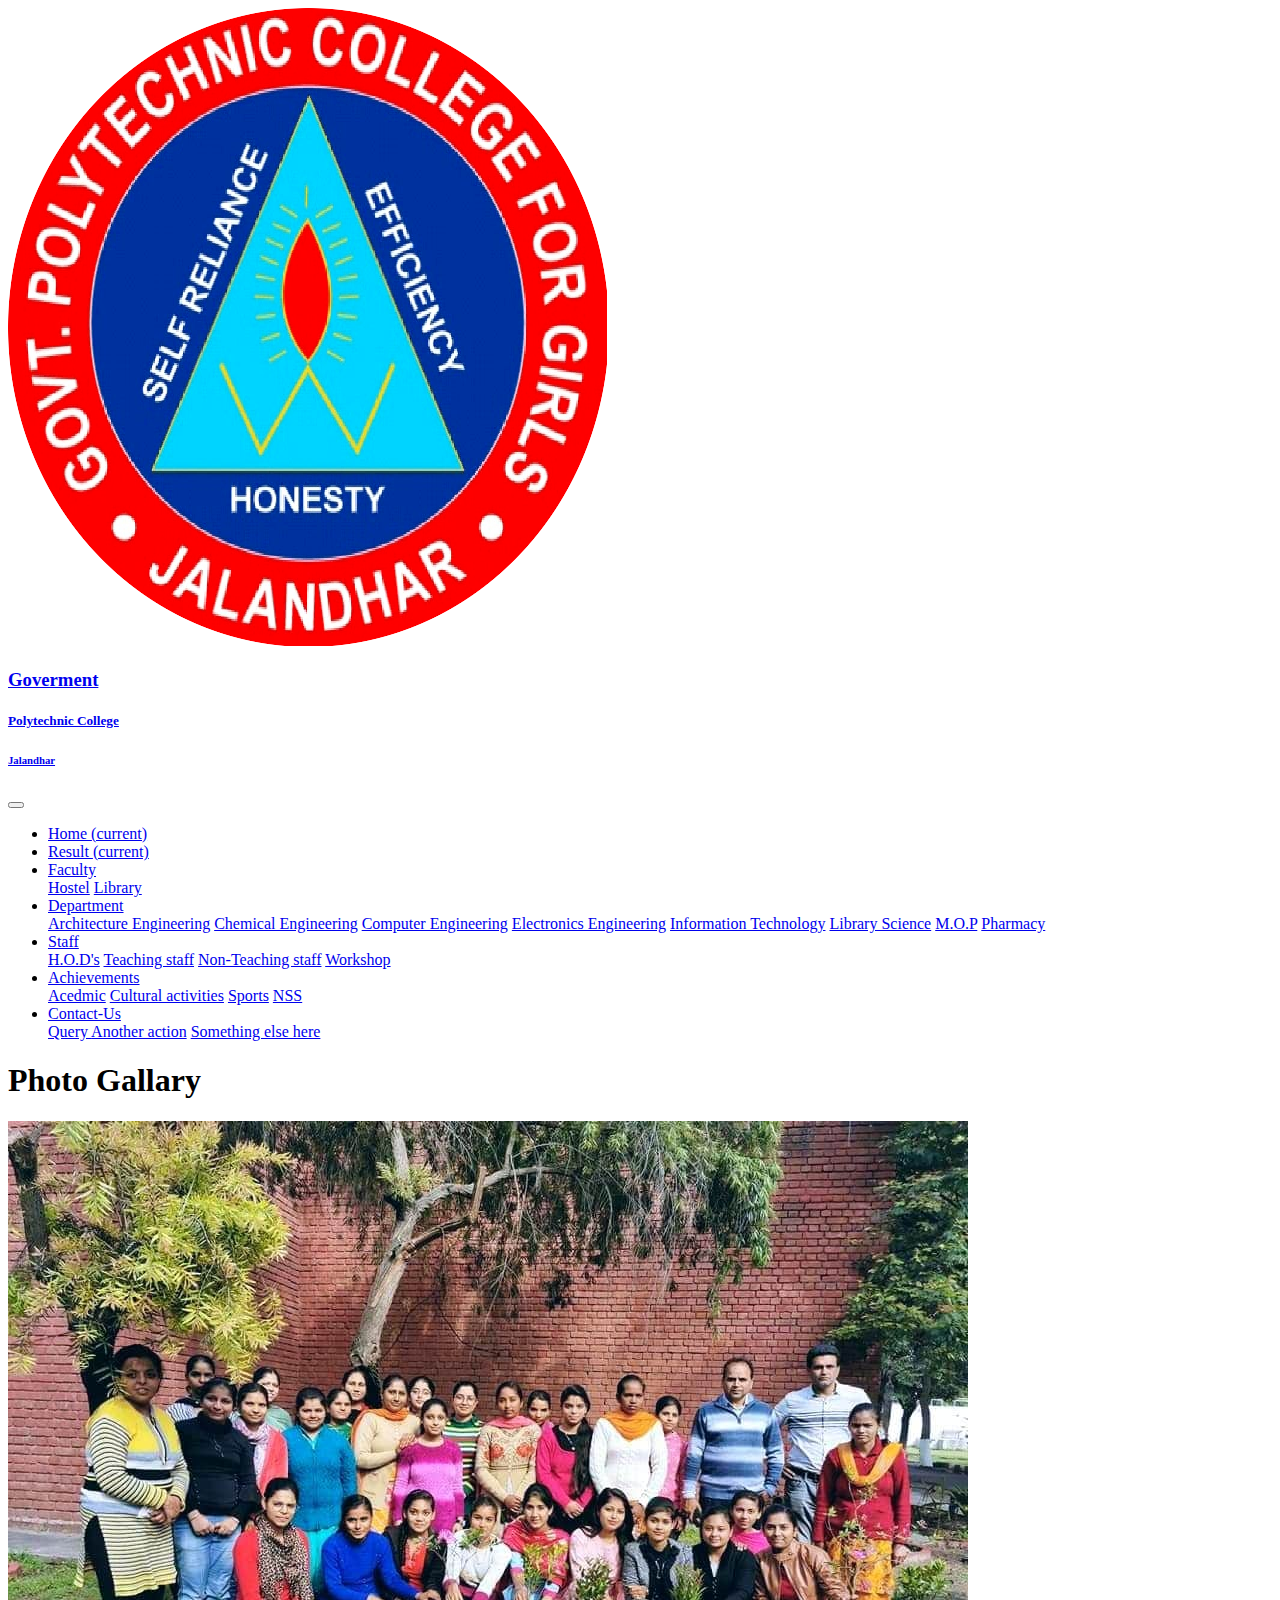
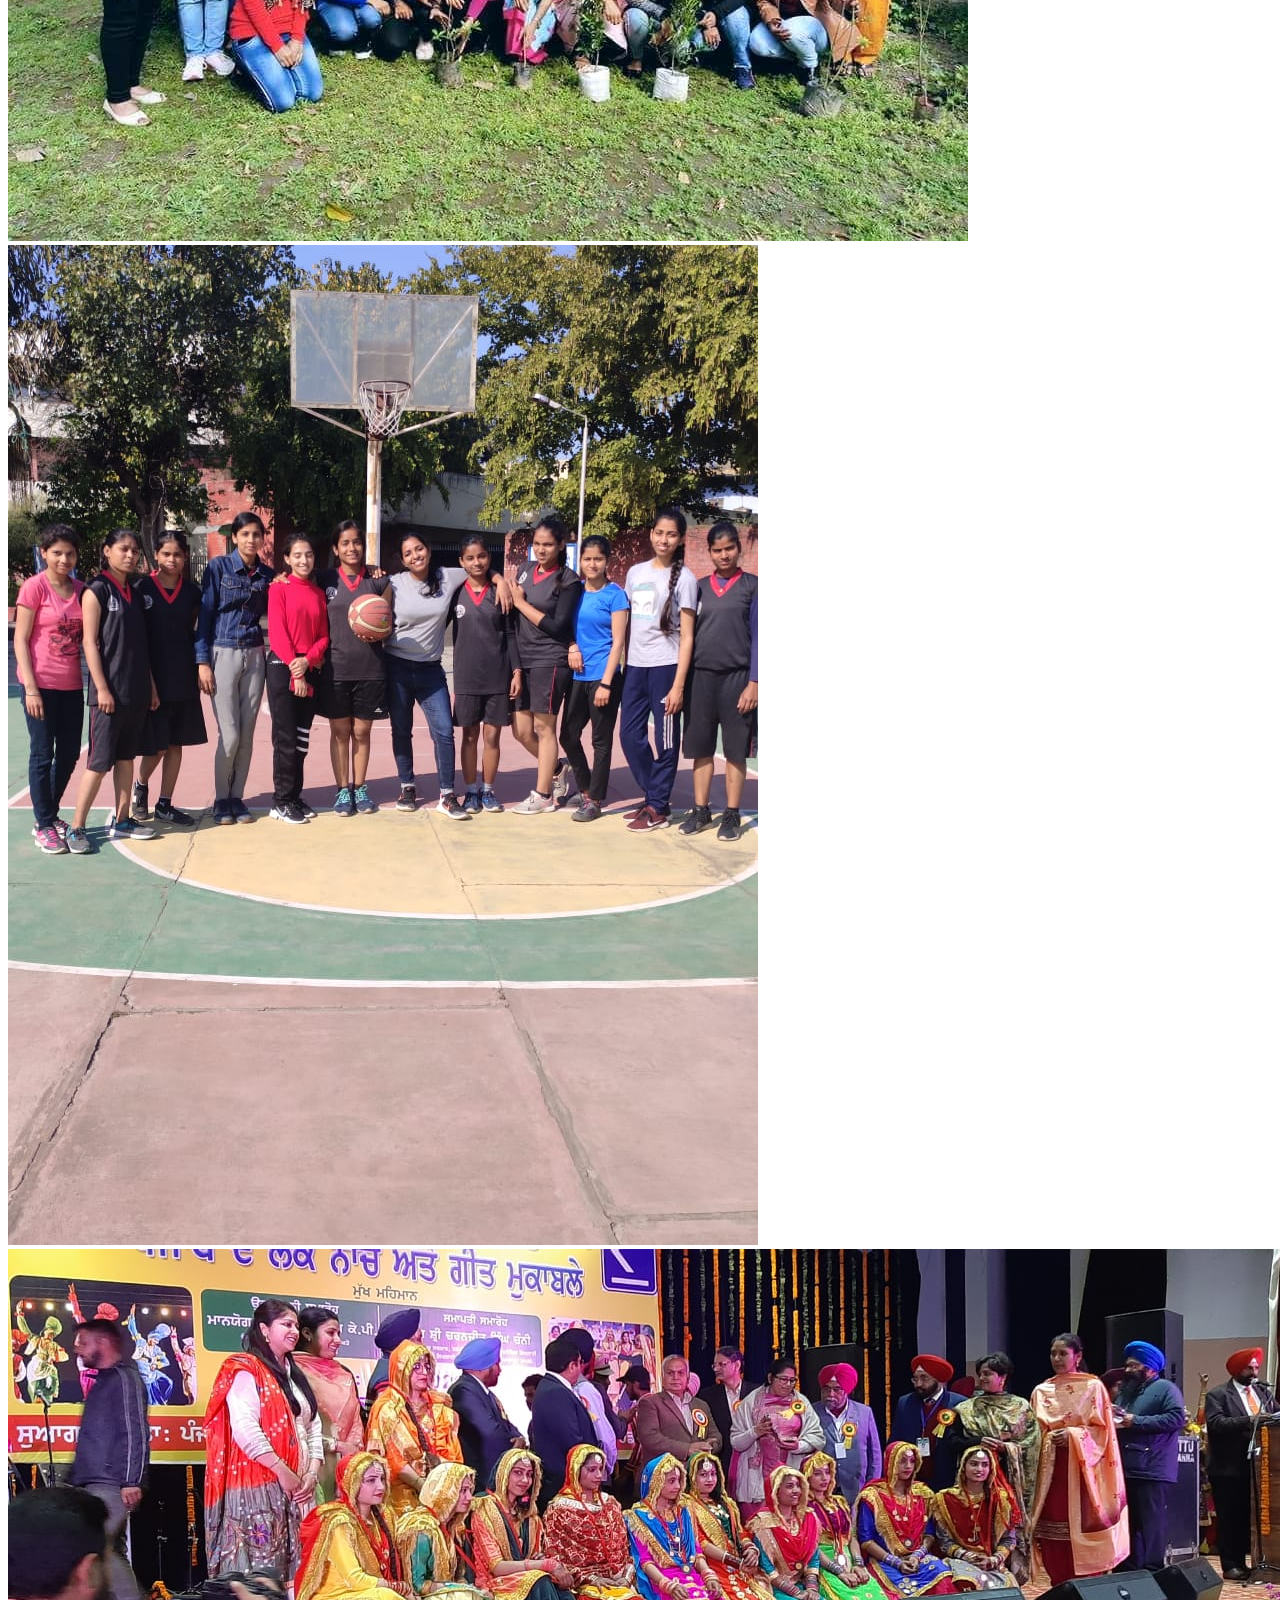
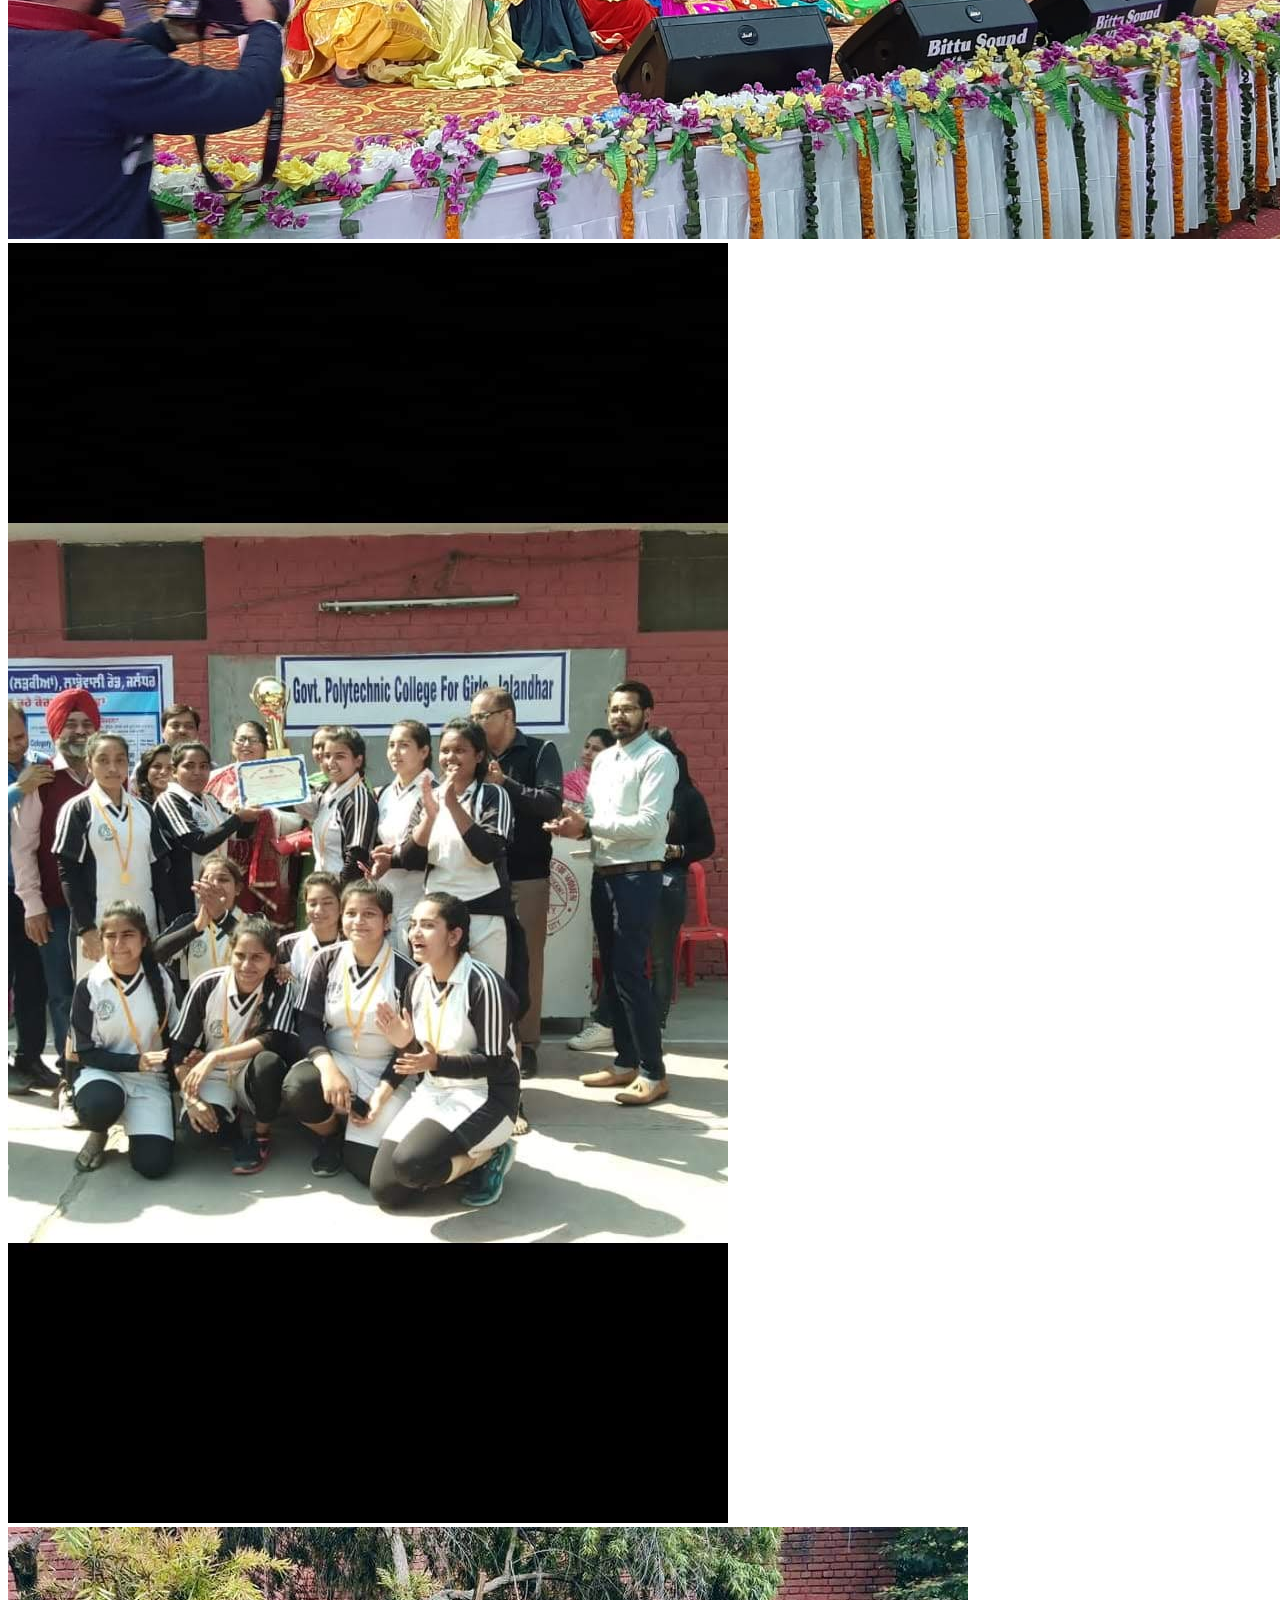
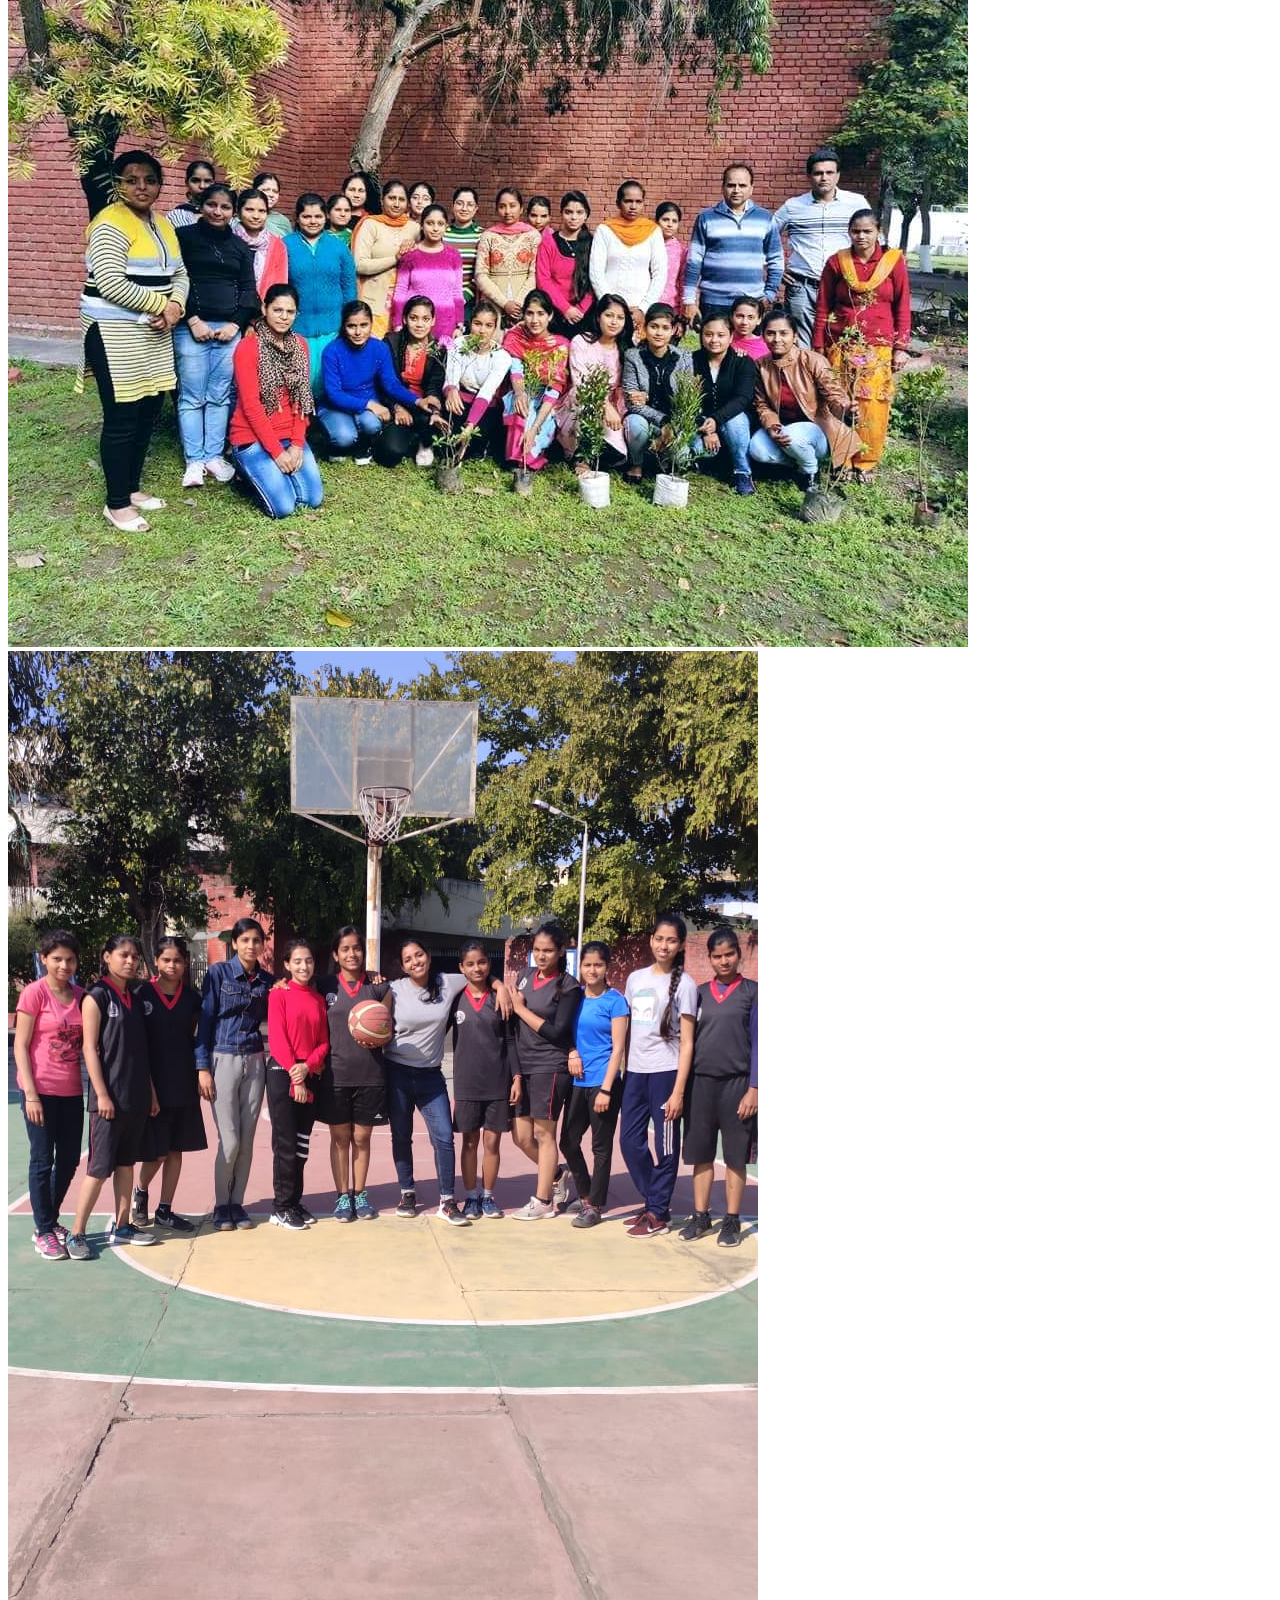
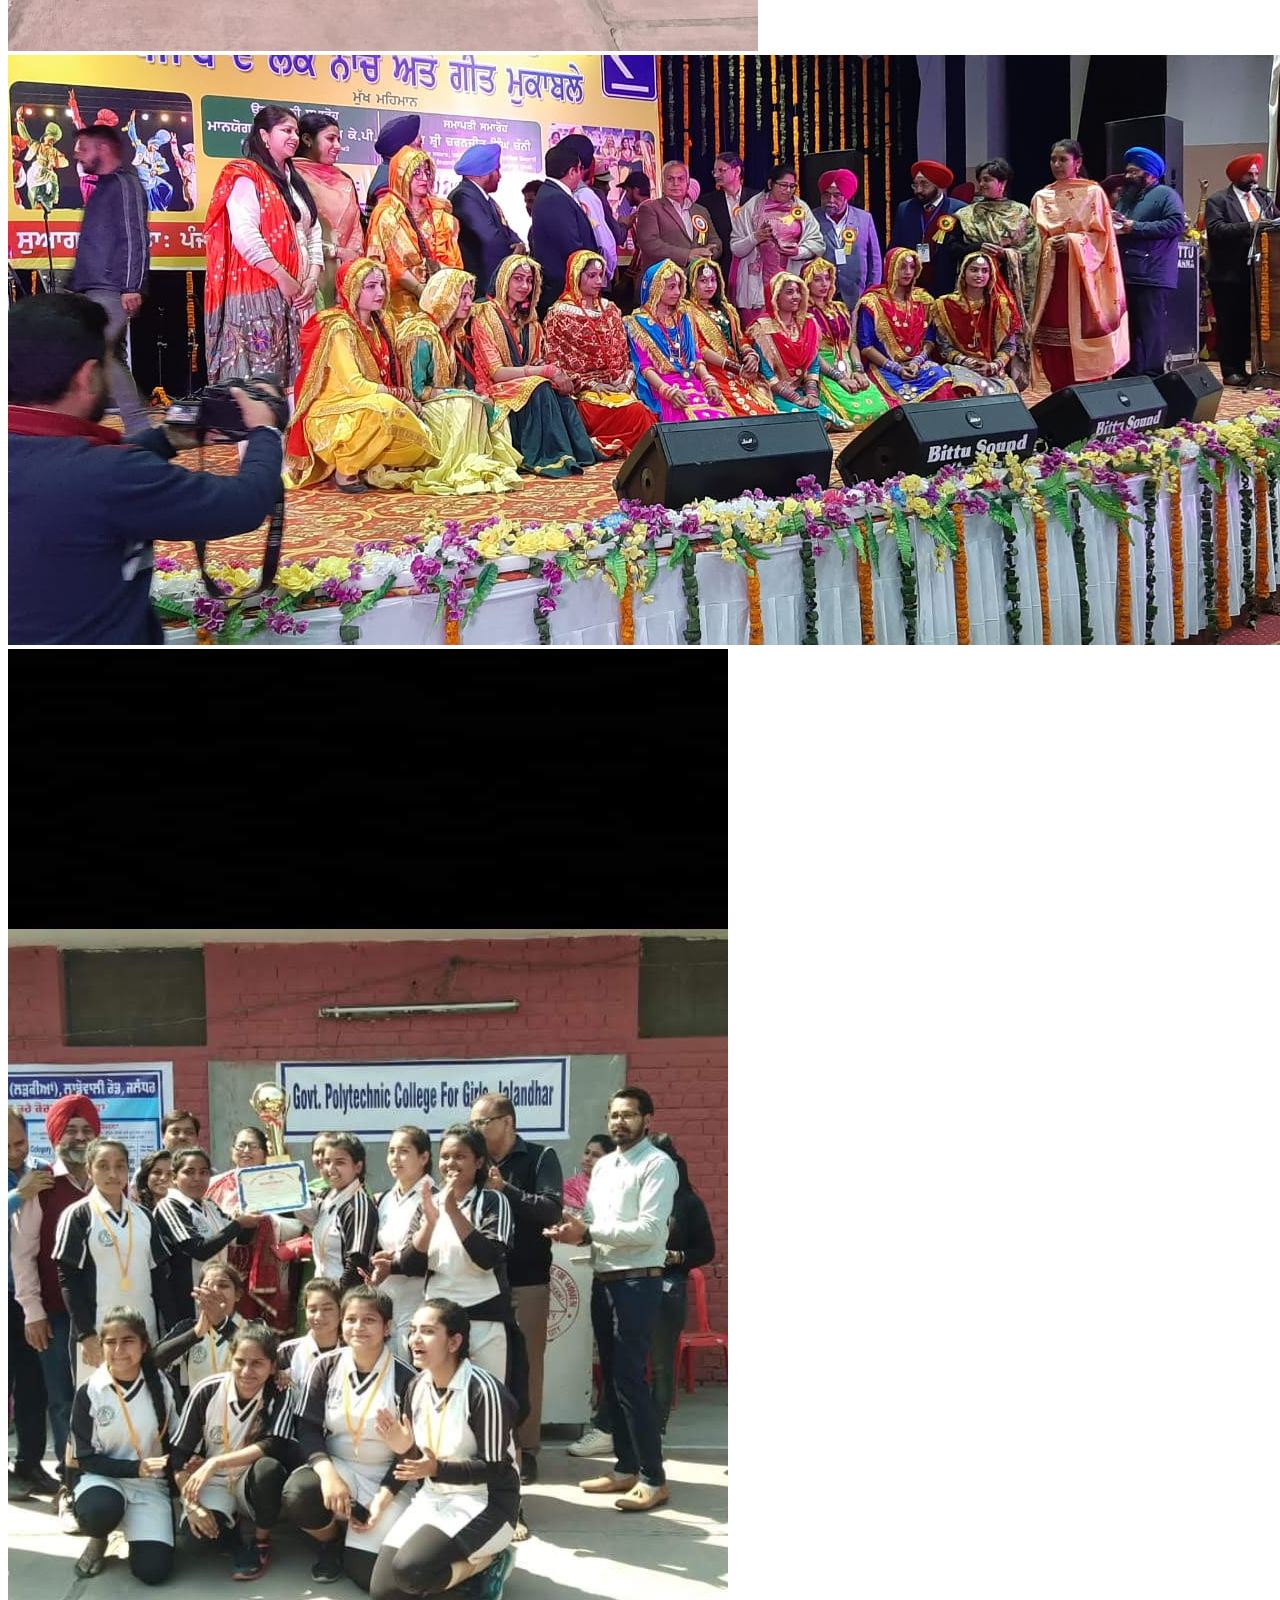
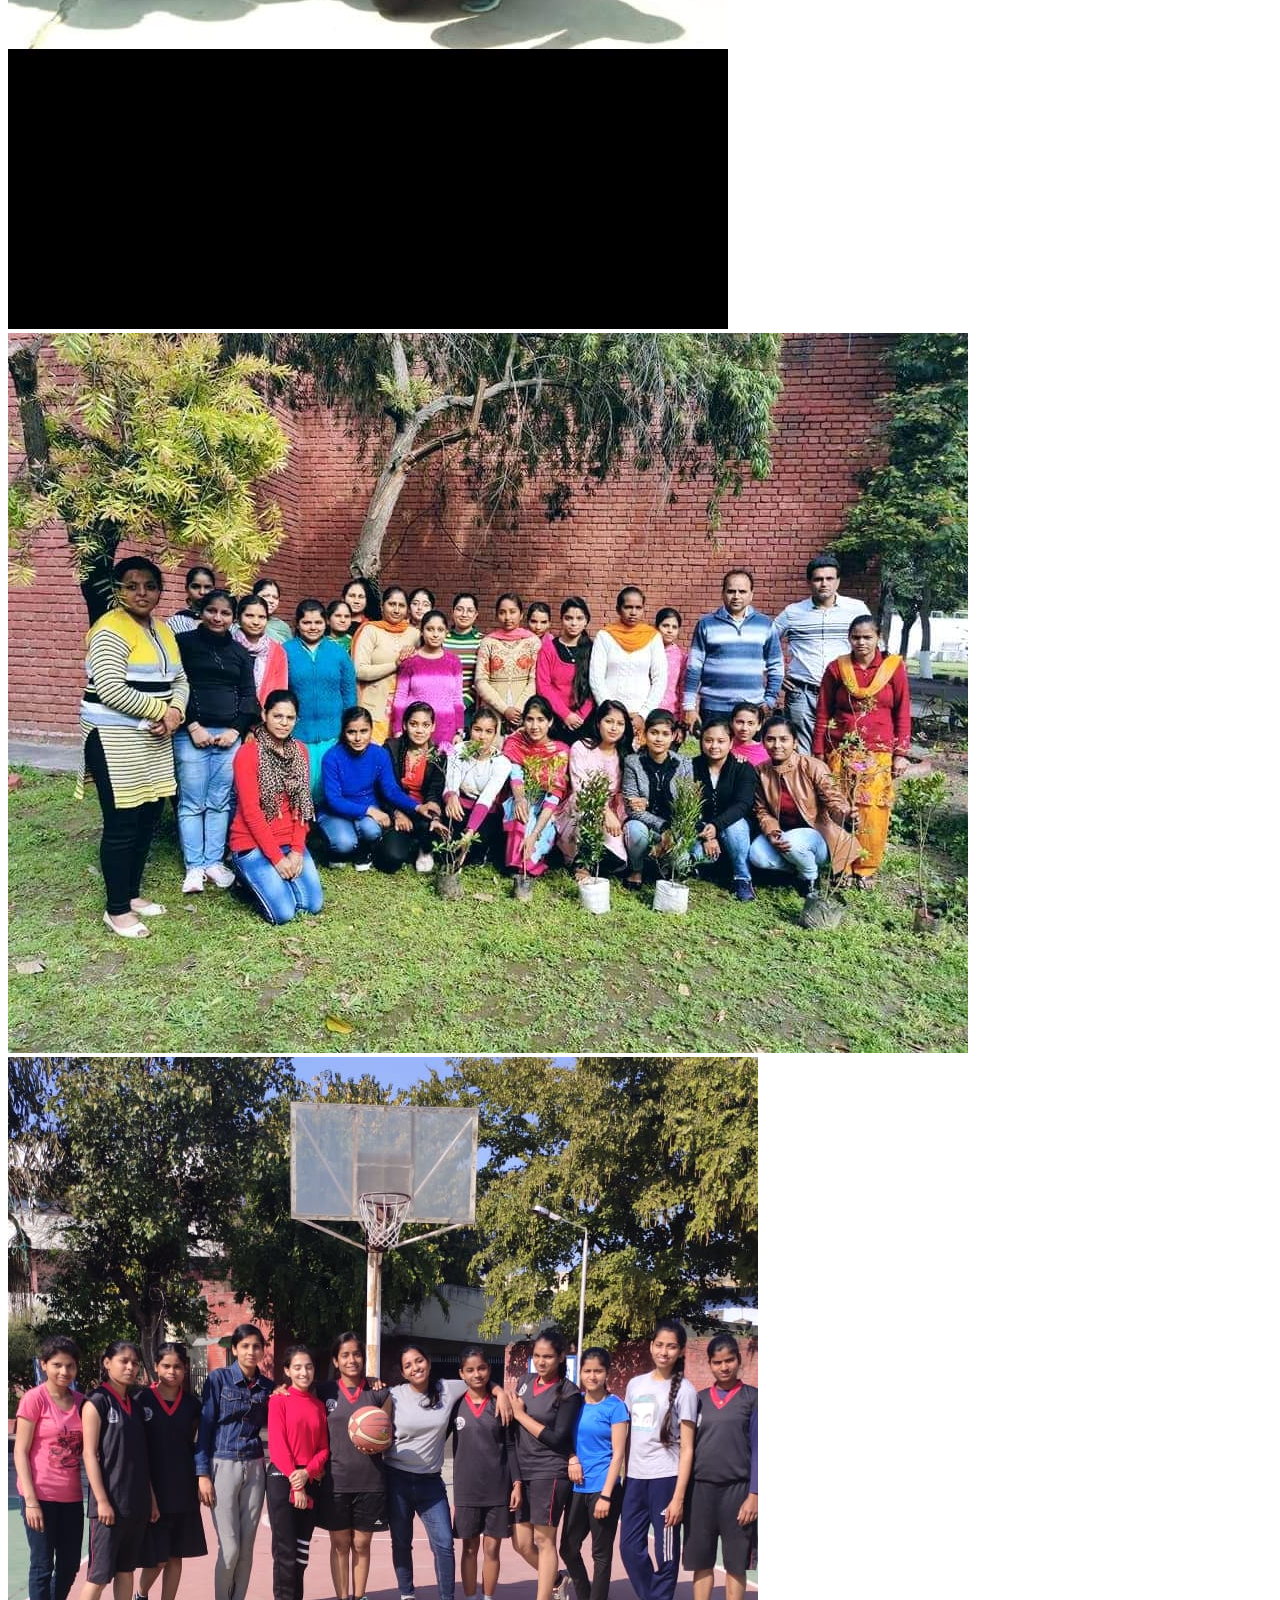
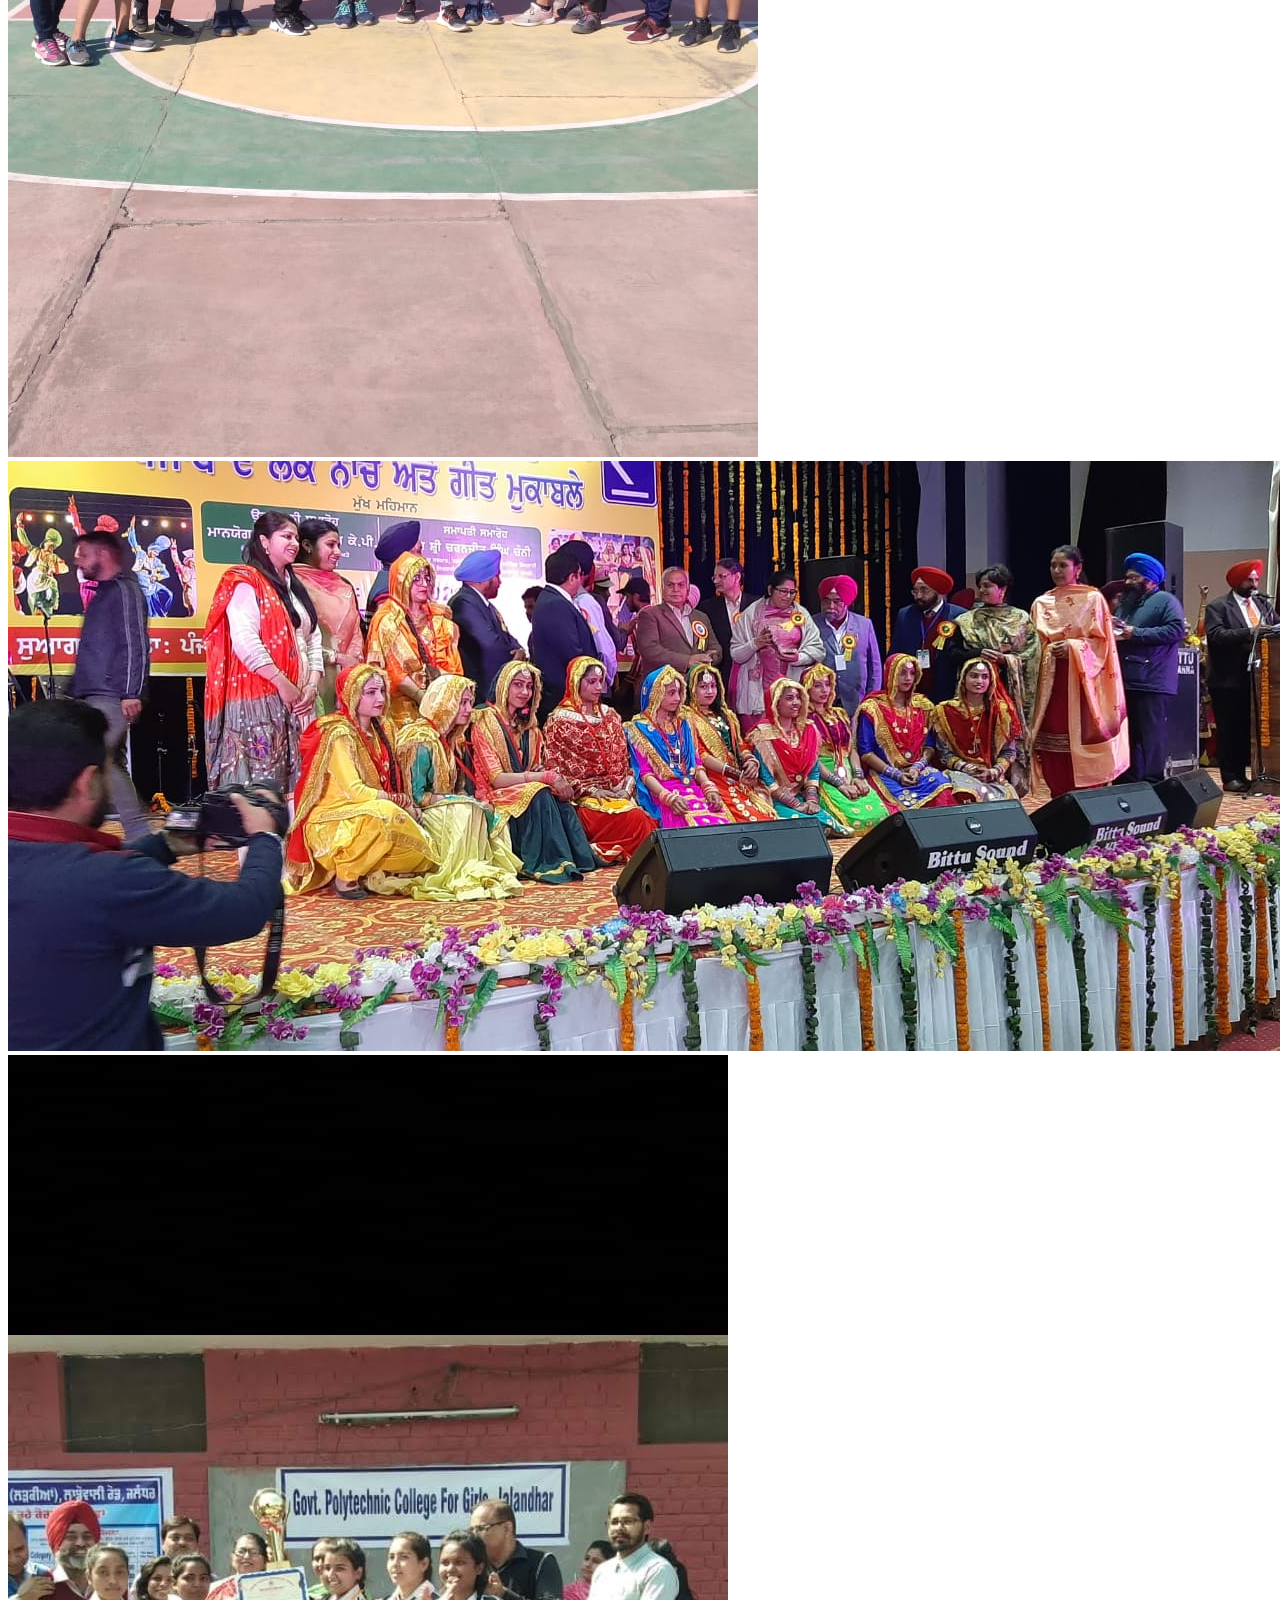
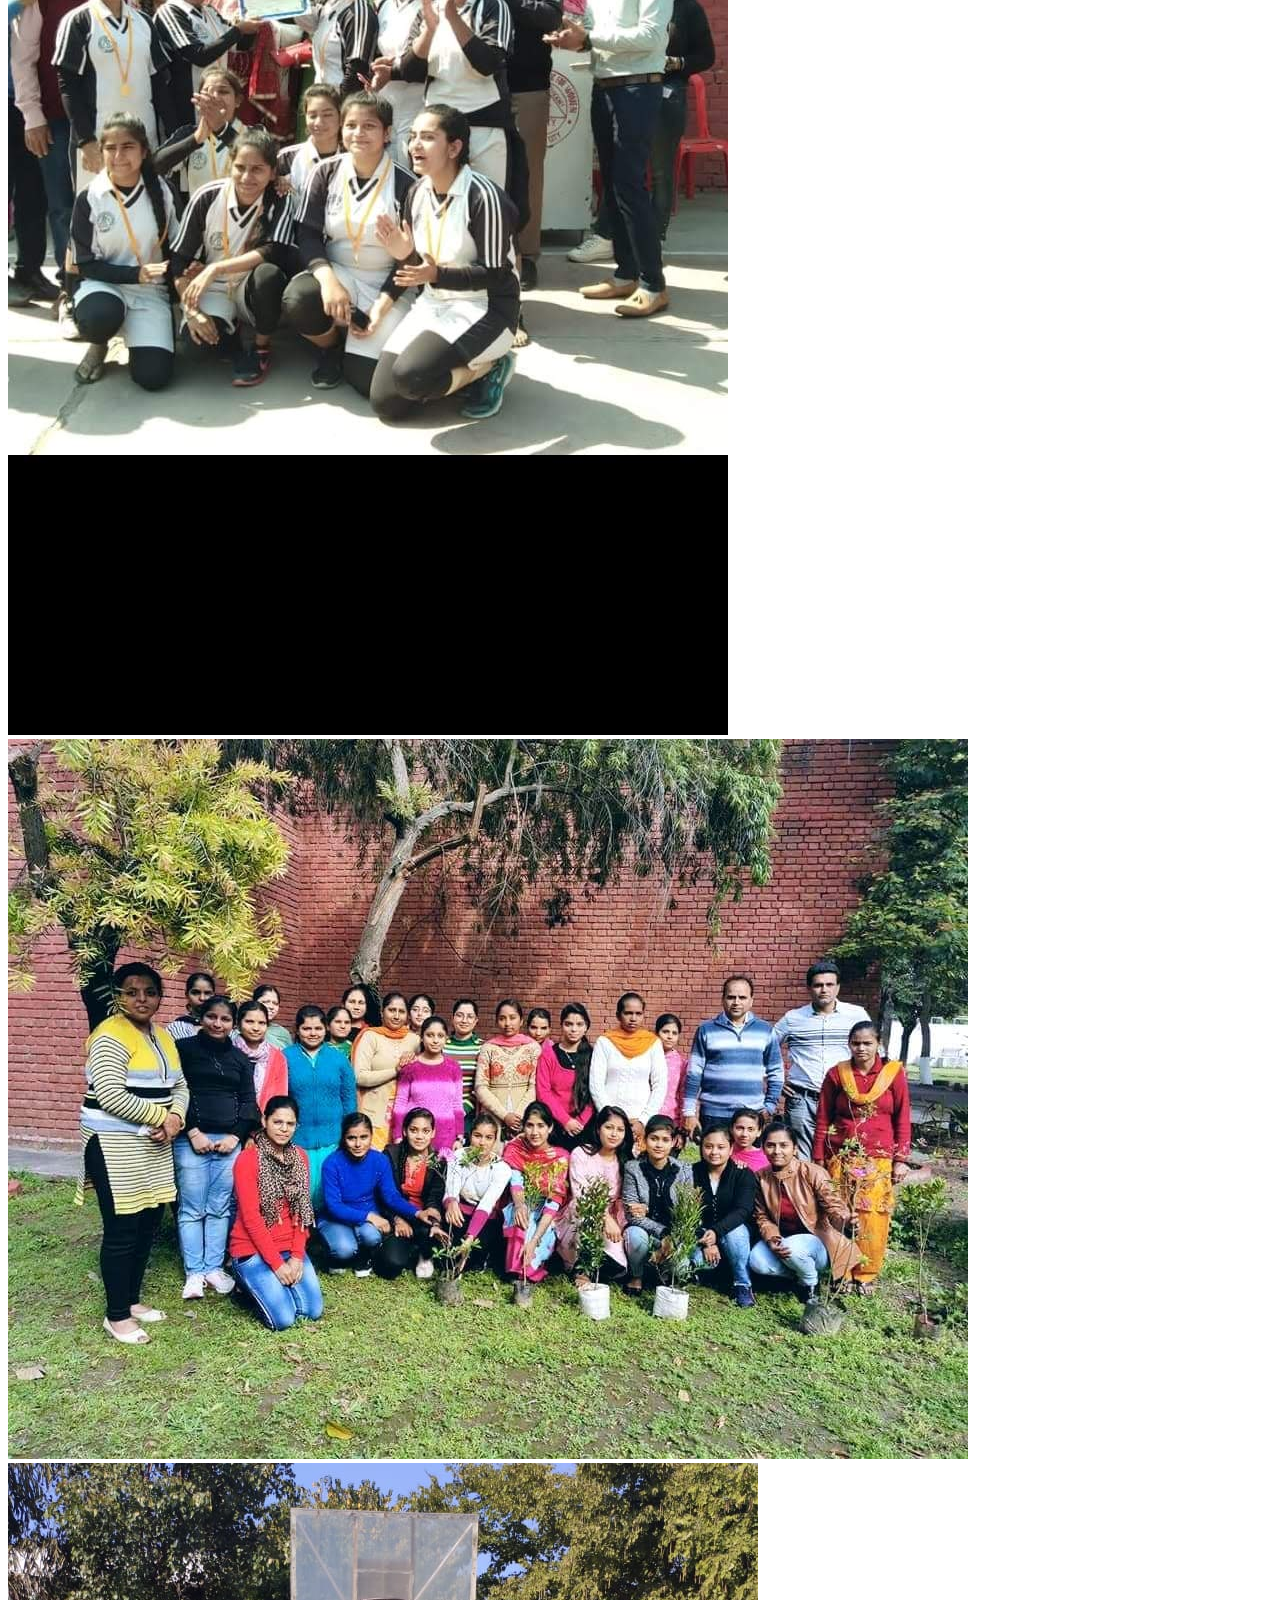
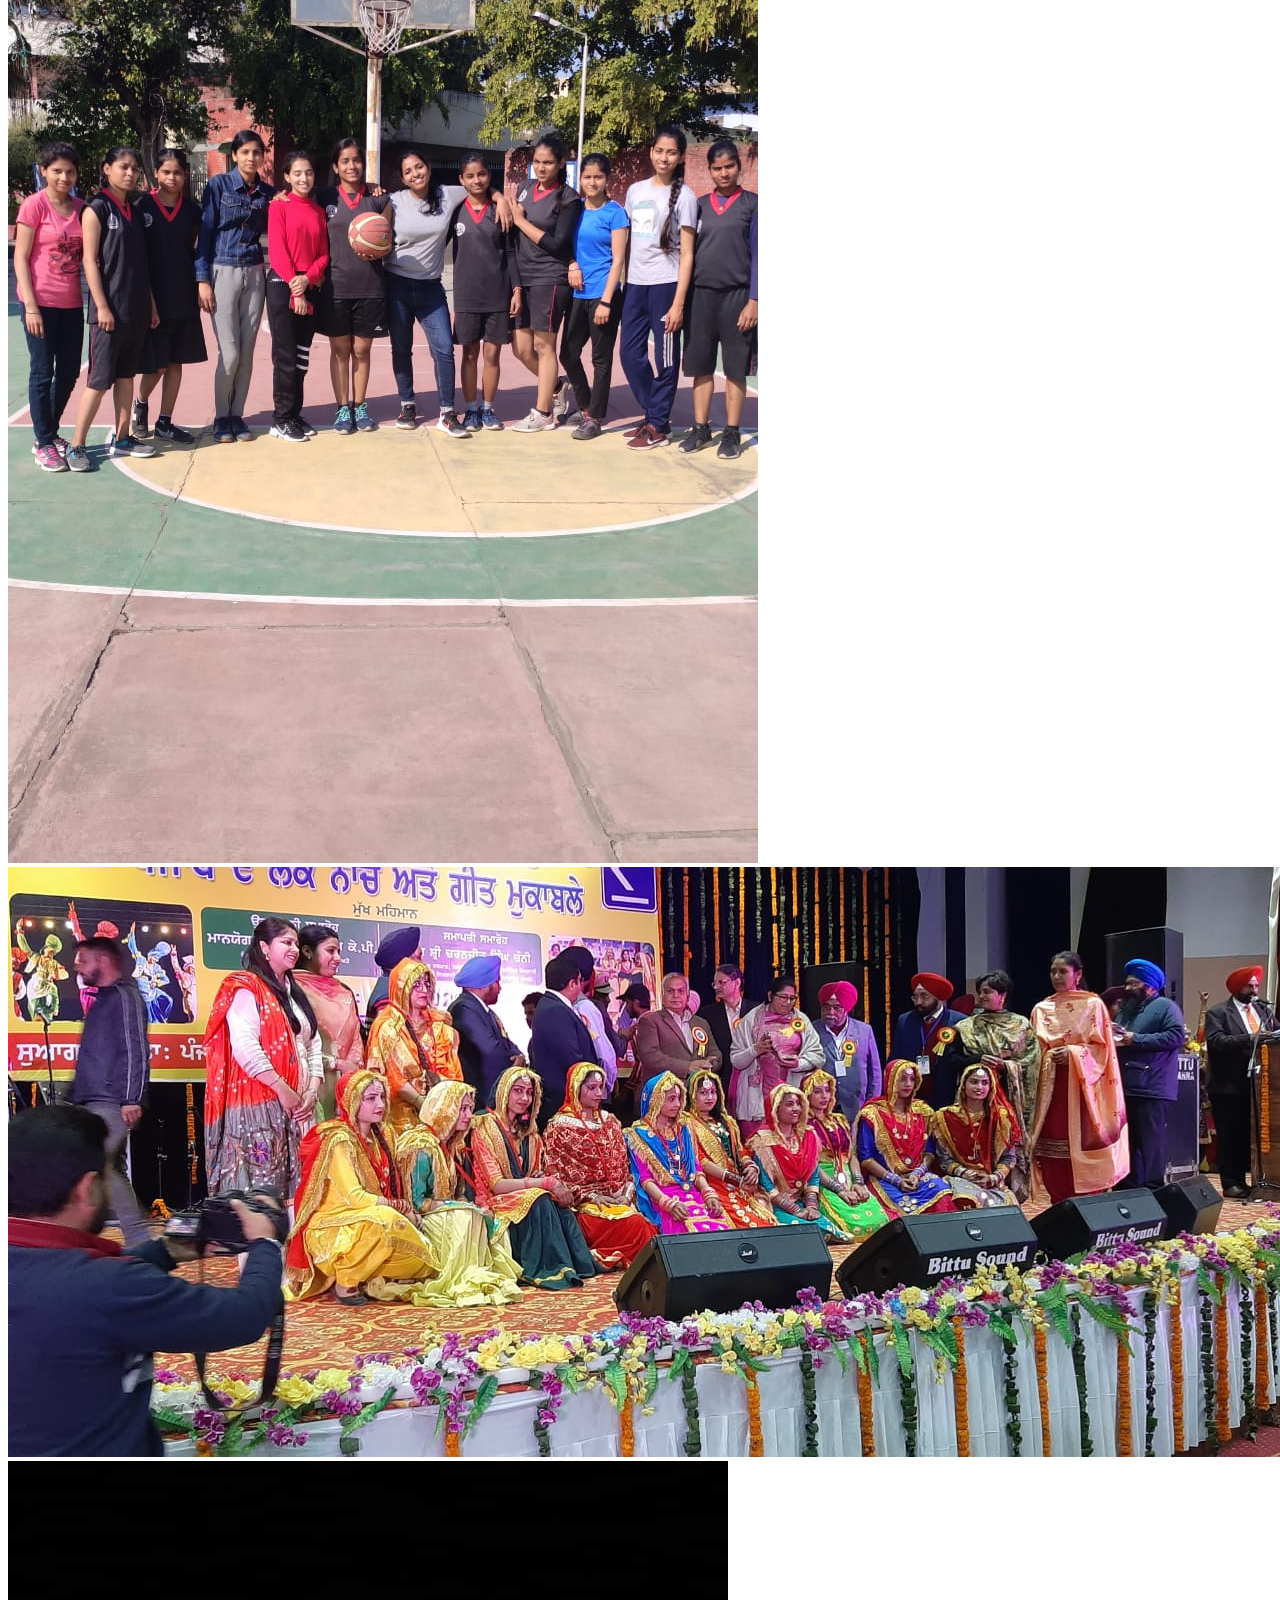
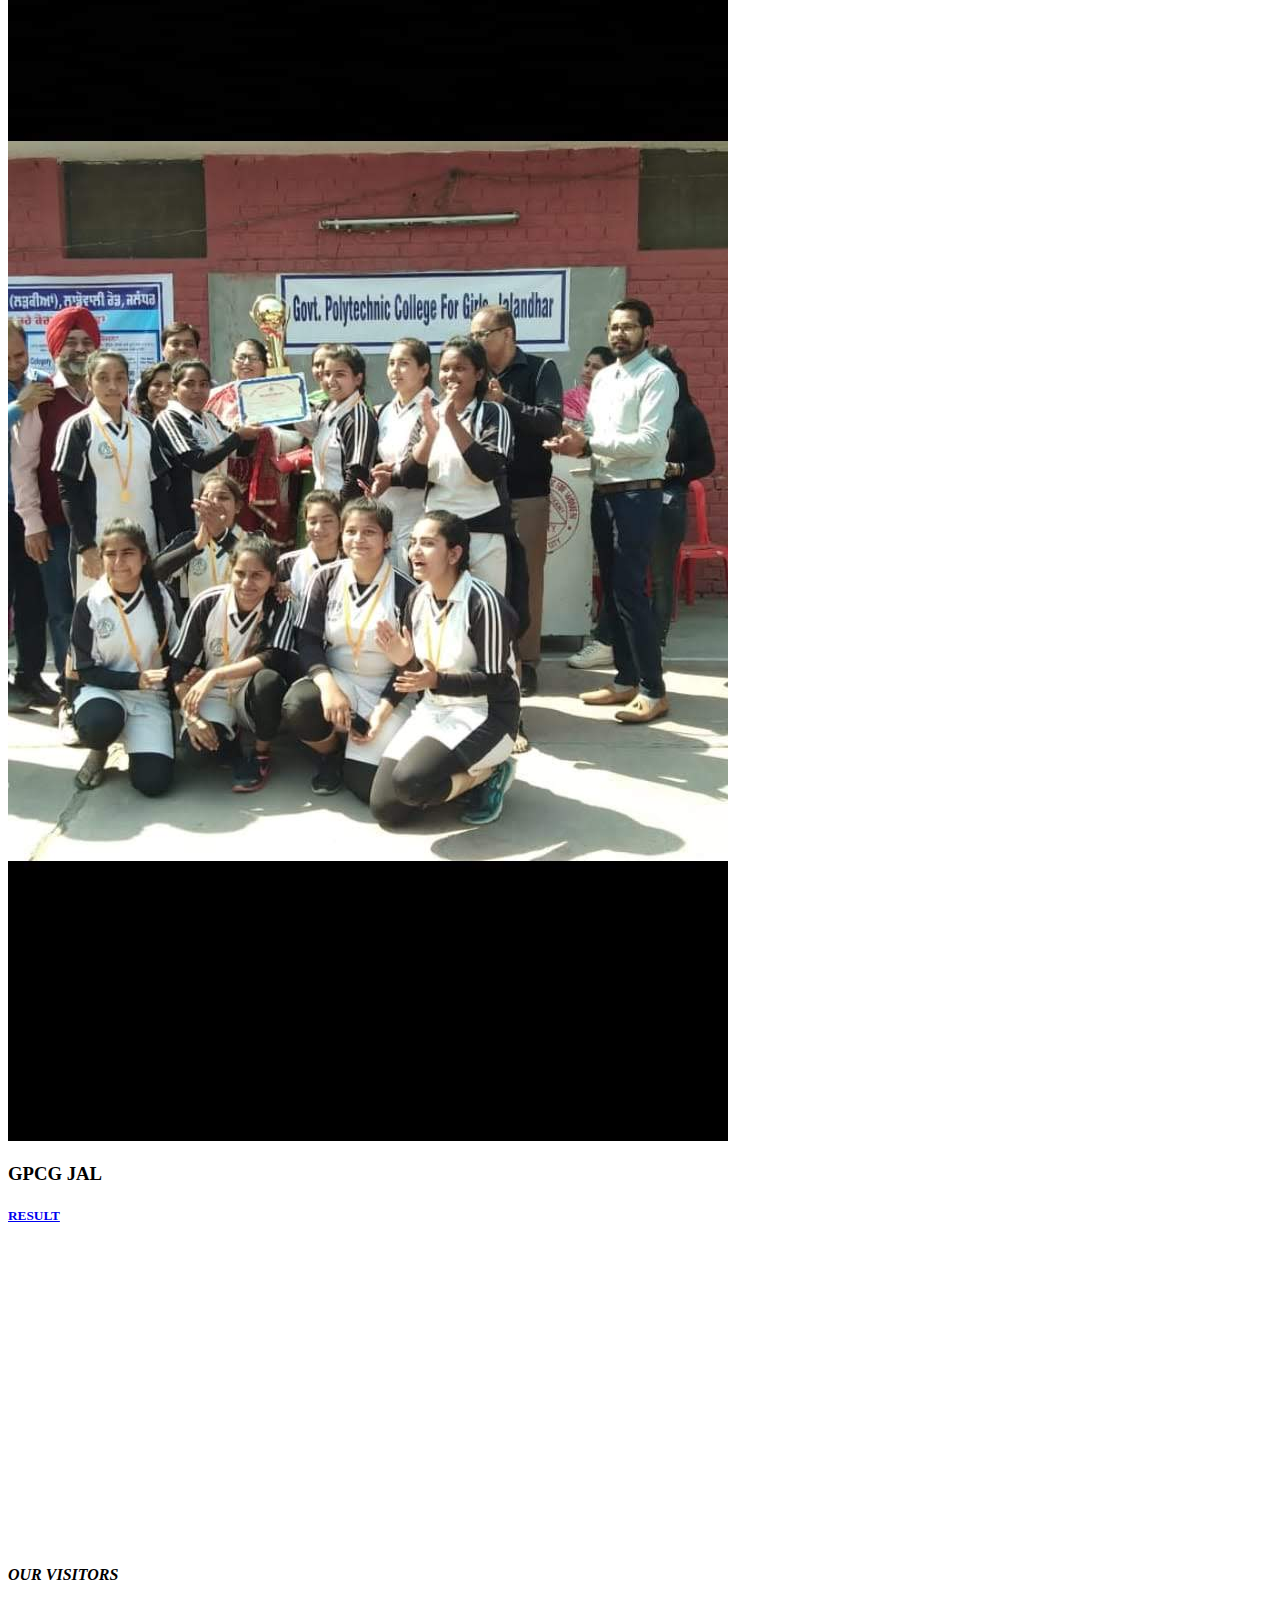
==== commit 39e00a8a: "college website" ====
--- a/images.html
+++ b/images.html
@@ -27,28 +27,31 @@
       <div class="container-fluid p-0">
 
         <nav class="navbar navbar-expand-lg  ">
-          <a class="navbar-brand" href="#"><img class="logo" src="IMAGES/logo.png"></a>
-          <a class="navbar-brand" href="#">
+          <a class="navbar-brand" href="index.html"><img class="logo" src="IMAGES/logo.png"></a>
+          <a class="navbar-brand" href="index.html">
             <h3>Goverment </h3>
             <h5>Polytechnic College</h5>
             <h6>Jalandhar</h6>
           </a>
           <button class="navbar-toggler tog" type="button" data-toggle="collapse" data-target="#navbarSupportedContent" aria-controls="navbarSupportedContent" aria-expanded="false" aria-label="Toggle navigation">
-            <span class="navbar-toggler-icon"><i class="fas fa-grip-lines"></i></span>
+            <span class="navbar-toggler-icon"><i class="fas fa-grip-lines tog-lines"></i></span>
           </button>
 
           <div class="collapse navbar-collapse" id="navbarSupportedContent">
             <ul class="navbar-nav ml-auto">
               <li class="nav-item active">
-                <a class="nav-link active" href="index.html">Home <span class="sr-only">(current)</span></a>
-              </li>
-              <li class="nav-item dropdown">
-                <a class="nav-link dropdown-toggle" href="#" id="navbarDropdown" role="button" data-toggle="dropdown" aria-haspopup="true" aria-expanded="false">
-                  <i class="fas fa-tasks"></i> Facilities
+                <a class="nav-link active" href="index.html"> <i class="fas fa-home"></i> Home <span class="sr-only">(current)</span></a>
+              </li>
+              <li class="nav-item active">
+                <a class="nav-link active" href="http://results.pbteched.net/"> <i class="fas fa-poll"></i> Result <span class="sr-only">(current)</span></a>
+              </li>
+              <li class="nav-item dropdown">
+                <a class="nav-link dropdown-toggle" href="#" id="navbarDropdown" role="button" data-toggle="dropdown" aria-haspopup="true" aria-expanded="false">
+                  <i class="fas fa-tasks"></i> Faculty
                 </a>
                 <div class="dropdown-menu" aria-labelledby="navbarDropdown">
                   <a class="dropdown-item" href="facilities.html #hostel">Hostel</a>
-                  <a class="dropdown-item" href="#">Library</a>
+                  <a class="dropdown-item" href="facilities.html #library">Library</a>
                 </div>
               </li>
               <li class="nav-item dropdown">
@@ -56,14 +59,14 @@
                   <i class="fas fa-building"></i> Department
                 </a>
                 <div class="dropdown-menu " aria-labelledby="navbarDropdown1" >
-                  <a class="dropdown-item" href="facilities.html #hostel">Architecture Engineering</a>
-                  <a class="dropdown-item" href="#">Chemical Engineering</a>
-                  <a class="dropdown-item" href="#">Computer Engineering</a>
-                  <a class="dropdown-item" href="#">Electronics Engineering</a>
-                  <a class="dropdown-item" href="#">Information Technology</a>
-                  <a class="dropdown-item" href="#">Library Science</a>
-                  <a class="dropdown-item" href="#">M.O.P</a>
-                  <a class="dropdown-item" href="#">Pharmacy</a>
+                  <a class="dropdown-item" href="department.html #arch-eng">Architecture Engineering</a>
+                  <a class="dropdown-item" href="department.html #chem-eng">Chemical Engineering</a>
+                  <a class="dropdown-item" href="department.html #Computer-eng">Computer Engineering</a>
+                  <a class="dropdown-item" href="department.html #electronic-eng">Electronics Engineering</a>
+                  <a class="dropdown-item" href="department.html #it">Information Technology</a>
+                  <a class="dropdown-item" href="department.html #lib-sci">Library Science</a>
+                  <a class="dropdown-item" href="department.html #mop">M.O.P</a>
+                  <a class="dropdown-item" href="department.html #pharmacy">Pharmacy</a>
                 </div>
               </li>
               <li class="nav-item dropdown">
@@ -71,32 +74,24 @@
                   <i class="fas fa-chalkboard-teacher"></i> Staff
                 </a>
                 <div class="dropdown-menu" aria-labelledby="navbarDropdown">
-                  <a class="dropdown-item" href="#">Acedmic</a>
-                  <a class="dropdown-item" href="#">Culture</a>
-                  <a class="dropdown-item" href="#">Sports</a>
-                  <a class="dropdown-item" href="#">NSS</a>
-                </div>
-              </li>
-              <li class="nav-item dropdown">
-                <a class="nav-link dropdown-toggle" href="#" id="navbarDropdown" role="button" data-toggle="dropdown" aria-haspopup="true" aria-expanded="false">
-                  <i class="fas fa-newspaper"></i> News
-                </a>
-                <div class="dropdown-menu" aria-labelledby="navbarDropdown">
-                  <a class="dropdown-item" href="#">Action</a>
-                  <a class="dropdown-item" href="#">Another action</a>
-                  <a class="dropdown-item" href="#">Something else here</a>
-                </div>
-              </li>
+                  <a class="dropdown-item" href="#">H.O.D's</a>
+                  <a class="dropdown-item" href="#">Teaching staff</a>
+                  <a class="dropdown-item" href="#">Non-Teaching staff</a>
+                  <a class="dropdown-item" href="#">Workshop</a>
+                </div>
+              </li>
+
+
 
               <li class="nav-item dropdown">
                 <a class="nav-link dropdown-toggle" href="#" id="navbarDropdown" role="button" data-toggle="dropdown" aria-haspopup="true" aria-expanded="false">
                   <i class="fas fa-trophy"></i> Achievements
                 </a>
                 <div class="dropdown-menu" aria-labelledby="navbarDropdown">
-                  <a class="dropdown-item" href="#">Acedmic</a>
-                  <a class="dropdown-item" href="#">Culture</a>
-                  <a class="dropdown-item" href="#">Sports</a>
-                  <a class="dropdown-item" href="#">NSS</a>
+                  <a class="dropdown-item" href="achievements.html #acedmic">Acedmic</a>
+                  <a class="dropdown-item" href="achievements.html #cultural-activities">Cultural activities</a>
+                  <a class="dropdown-item" href="achievements.html #sports">Sports</a>
+                  <a class="dropdown-item" href="achievements.html #nss">NSS</a>
                 </div>
               </li>
 
@@ -105,7 +100,7 @@
                   <i class="fas fa-mobile-alt"></i> Contact-Us
                 </a>
                 <div class="dropdown-menu" aria-labelledby="navbarDropdown">
-                  <a class="dropdown-item" href="#">Action</a>
+                  <a class="dropdown-item" href="contact-us.html"> Query</strong> </a>
                   <a class="dropdown-item" href="#">Another action</a>
                   <a class="dropdown-item" href="#">Something else here</a>
                 </div>
@@ -133,6 +128,9 @@
     <a href="IMAGES/bb.jpg" data-lightbox="mygallery" ><img class="gallary-image" src="IMAGES/bb.jpg" alt=""></a>
     <a href="IMAGES/gidha.jpg" data-lightbox="mygallery" ></a> <img class="gallary-image" src="IMAGES/gidha.jpg" alt="">
     <a href="IMAGES/kabaddi.jpg" data-lightbox="mygallery" > <img class="gallary-image" src="IMAGES/kabaddi.jpg" alt=""></a>
+
+    <!-- ....................................................................... lasttttt  ....................................................... -->
+
 
     <section id="last">
 
